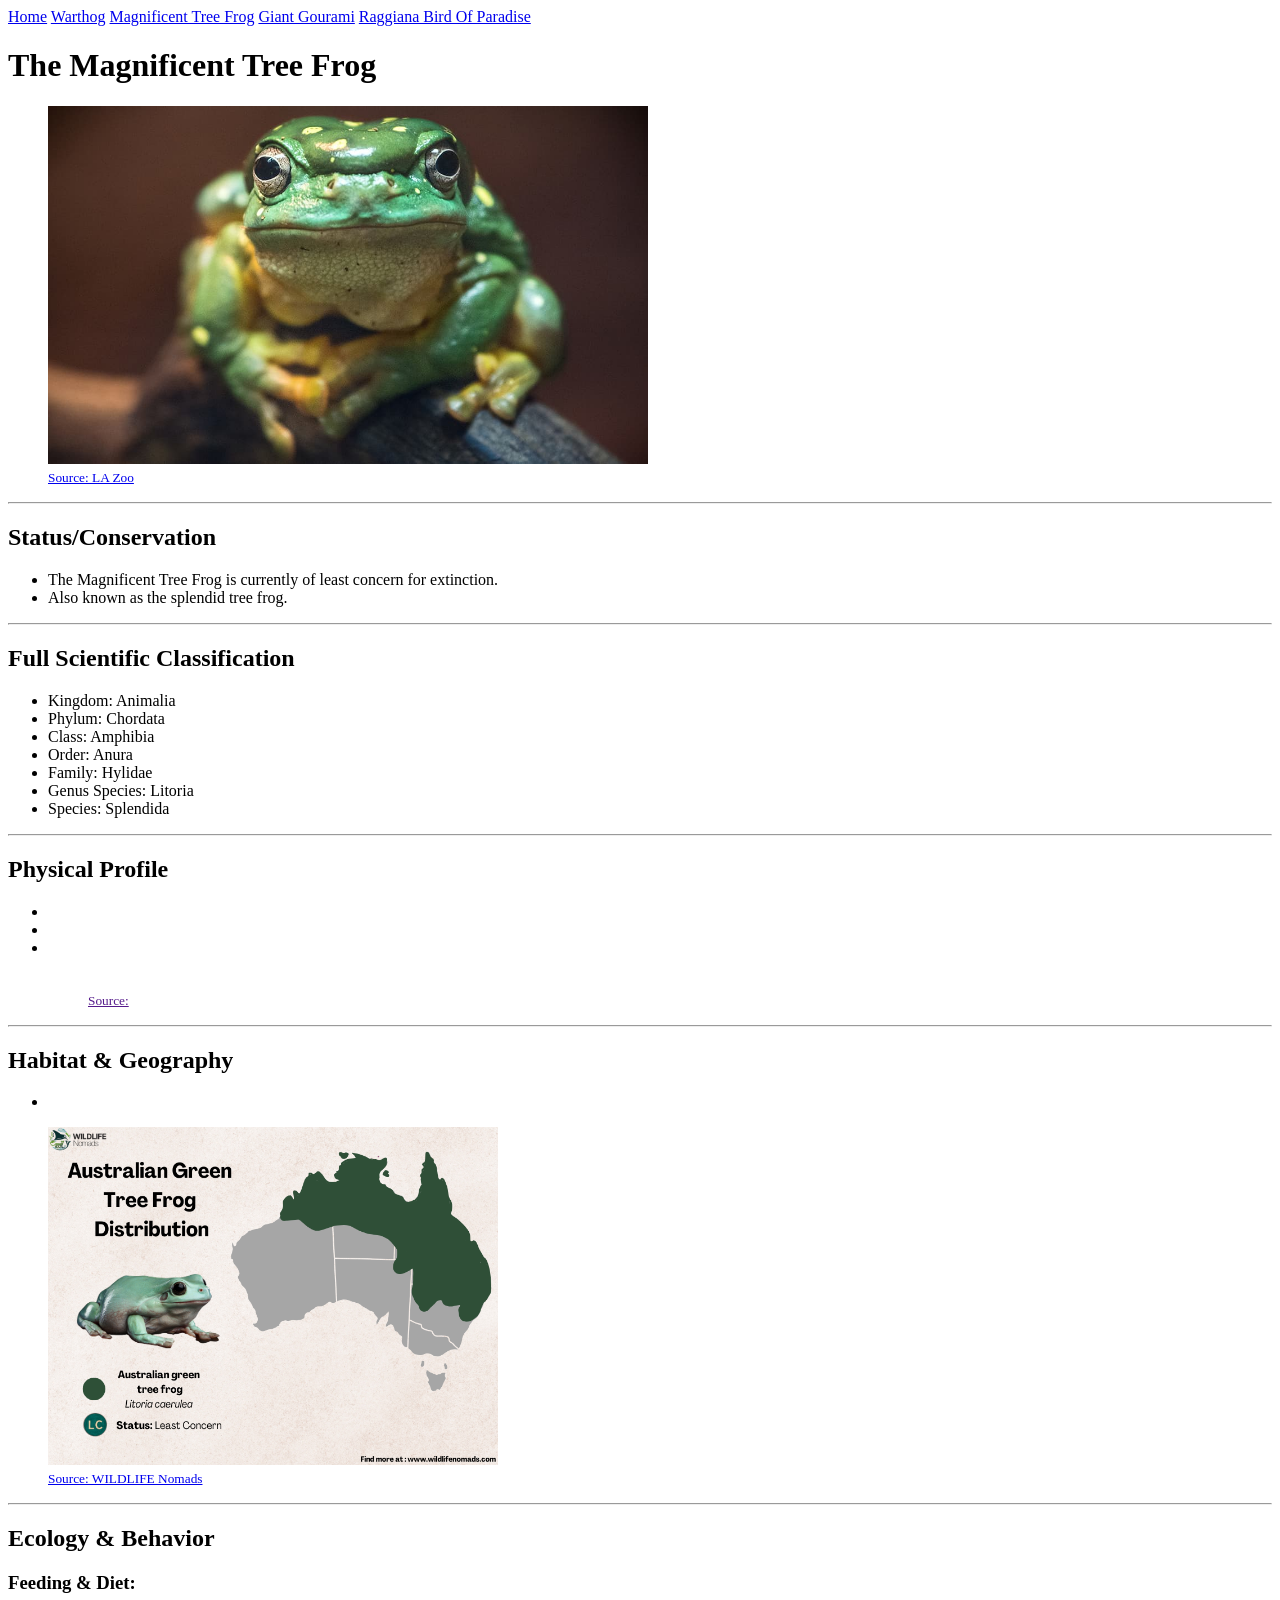
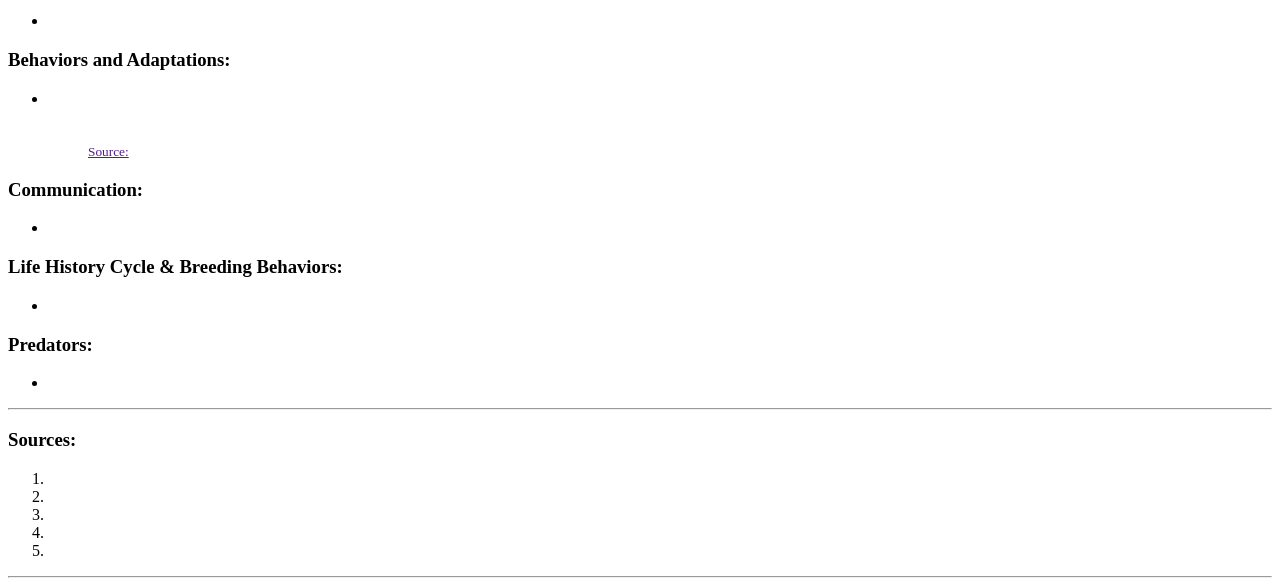
==== birdofparadise.html @ 841076f5 "Zoo Dossier Niko warthog more like farthog" ====
<!DOCTYPE html>
<html lang="en">
<head>
    <meta charset="UTF-8">
    <meta name="viewport" content="width=device-width, initial-scale=1.0">

    <title>MagnificentTreeFrog</title>
</head>
<body>
    <main>

    <section>
        <nav>
            <a href="index.html">Home</a>
            <a href="warthog.html">Warthog</a>
            <a href="treefrog.html">Magnificent Tree Frog</a>
            <a href="gourami.html">Giant Gourami</a>
            <a href="birdofparadise.html">Raggiana Bird Of Paradise</a>
        </nav>
    </section>

        <h1>The Magnificent Tree Frog</h1>

<section>
    <figure>
        <img src="images/hey.jpg" width="600">
        <figcaption><small><a href="https://lazoo.org/explore-your-zoo/our-animals/amphibians/magnificent-tree-frog-splendid-tree-frog/">Source: LA Zoo</a></small></figcaption>
    </figure>
</section>

<hr>

<section>
        <article>
            <h2>Status/Conservation</h2>

            <ul>
            <li>The Magnificent Tree Frog is currently of least concern for extinction.</li>
            <li>Also known as the splendid tree frog.</li>
            </ul>
        </article>
</section>

<hr>

<section>
        <article>
            <h2>Full Scientific Classification</h2>
            <ul>
                <li>Kingdom: Animalia</li>

                <li>Phylum: Chordata</li>

                <li>Class: Amphibia</li>

                <li>Order: Anura</li>

                <li>Family: Hylidae</li>

                <li>Genus Species: Litoria</li>

                <li>Species: Splendida</li>
            </ul>
        </article>
</section>

<hr>

<section>
        <article>
            <h2>Physical Profile</h2>
            <ul>
                <li></li>

                <li></li>

                <li></li>

                <figure>
                    <img src="" width="450">
                    <figcaption><small><a href="">Source: </a></small></figcaption>
                </figure>
            </ul>
        </article>
</section>

<hr>

<section>
    <article>
        <h2>Habitat & Geography</h2>
        <ul>
            <li></li>
        </ul>

        <figure>
            <img src="images/frogdistribution.webp" width="450">
            <figcaption><small><a href="https://www.wildlifenomads.com/blog/australian-white-tree-frog-facts/">Source: WILDLIFE Nomads</a></small></figcaption>
        </figure>
    </article>
</section>

<hr>

<section>
        <article>
            <h2>Ecology & Behavior</h2>

            <h3>Feeding & Diet:</h3>
            <ul>
                <li></li>
            </ul>

            <h3>Behaviors and Adaptations:</h3>
            <ul>
                <li></li>     
                    <figure>
                    <img src="" width="450">
                    <figcaption><small><a href="">Source: </a></small></figcaption>
                    </figure>
            </ul>

            <h3>Communication:</h3>
            <ul>
                <li></li>
            </ul>

            <h3>Life History Cycle & Breeding Behaviors:</h3>
            <ul>
                <li></li>
            </ul>

            <h3>Predators:</h3>
            <ul>
                <li></li>
            </ul>

        </article>
</section>

<hr>

<section>
        <footer>
            <h3>Sources:</h3>
            
            <ol>
                <li><a href=""></a></li>

                <li><a href=""></a></li>

                <li><a href=""></a></li>

                <li><a href=""></a></li>

                <li><a href=""></a></li>
            </ol>

        </footer>
</section>

<hr>

    </main>
</body>
</html>
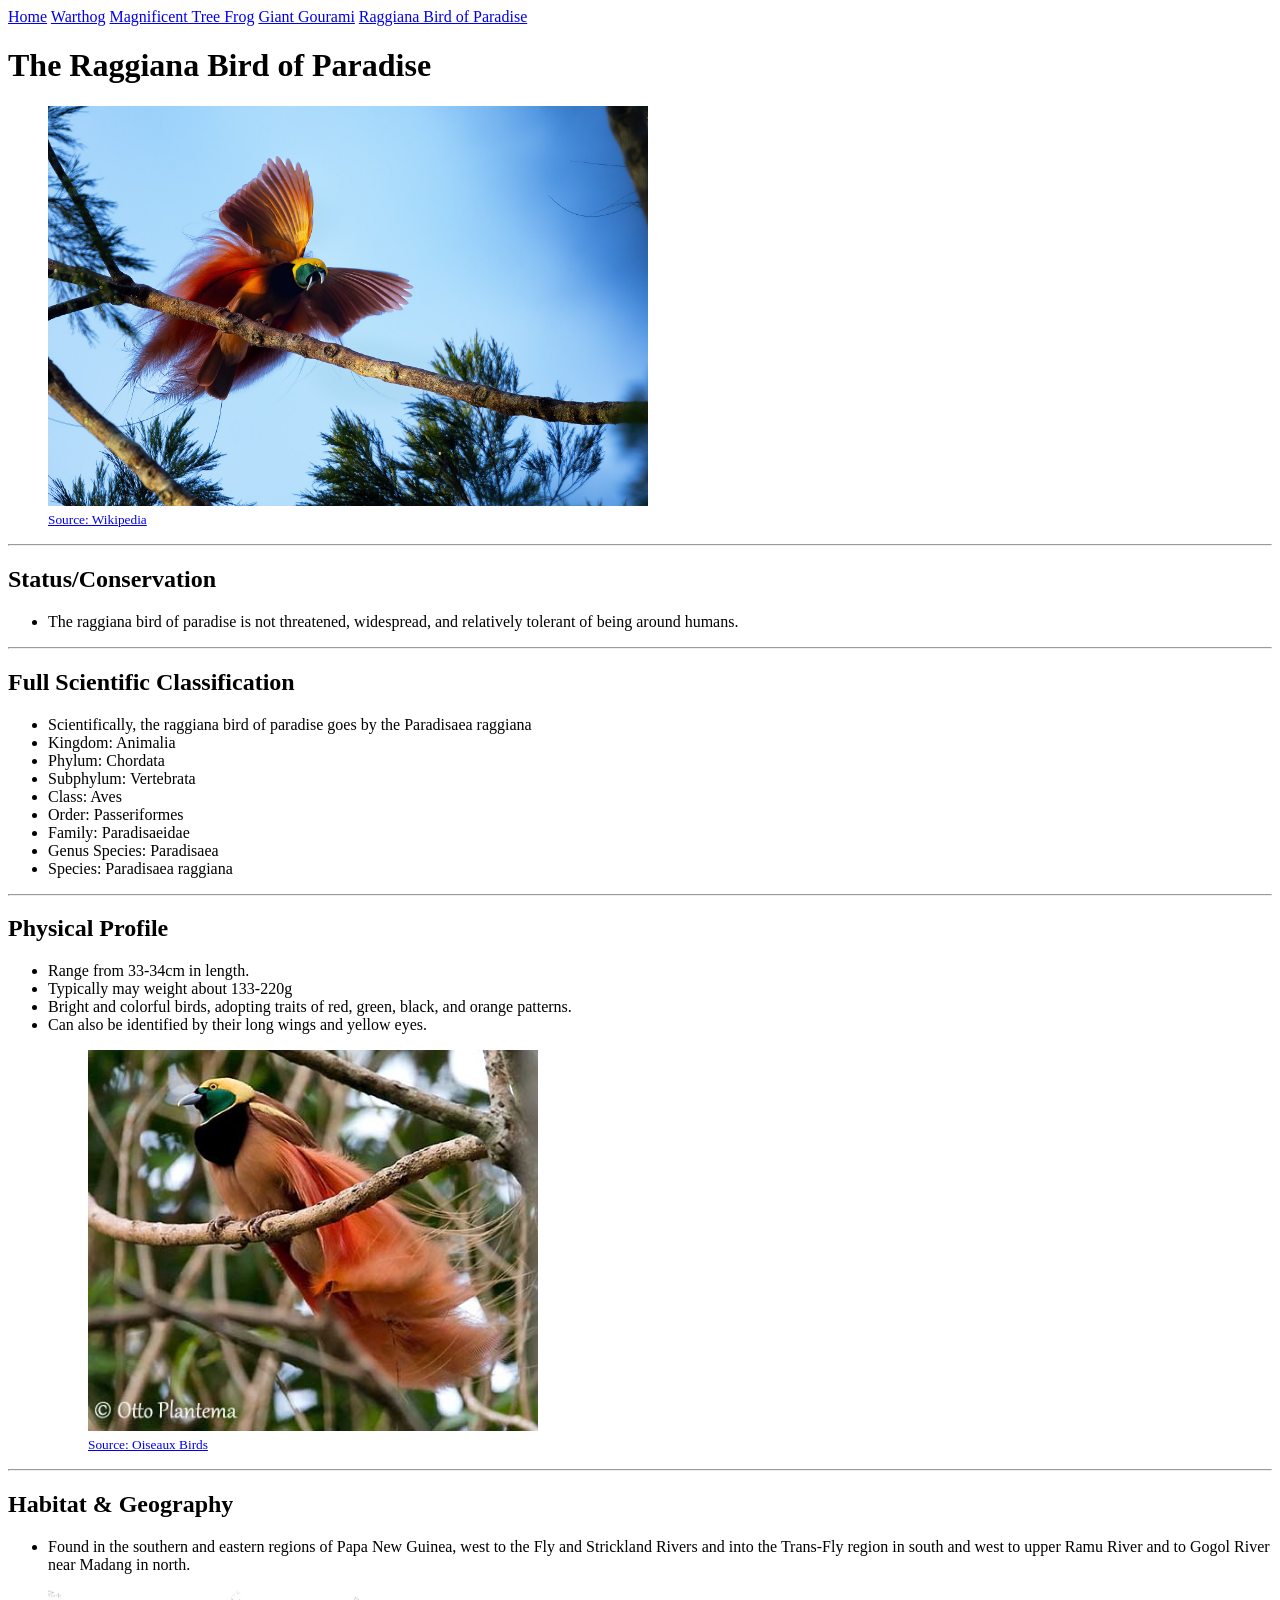
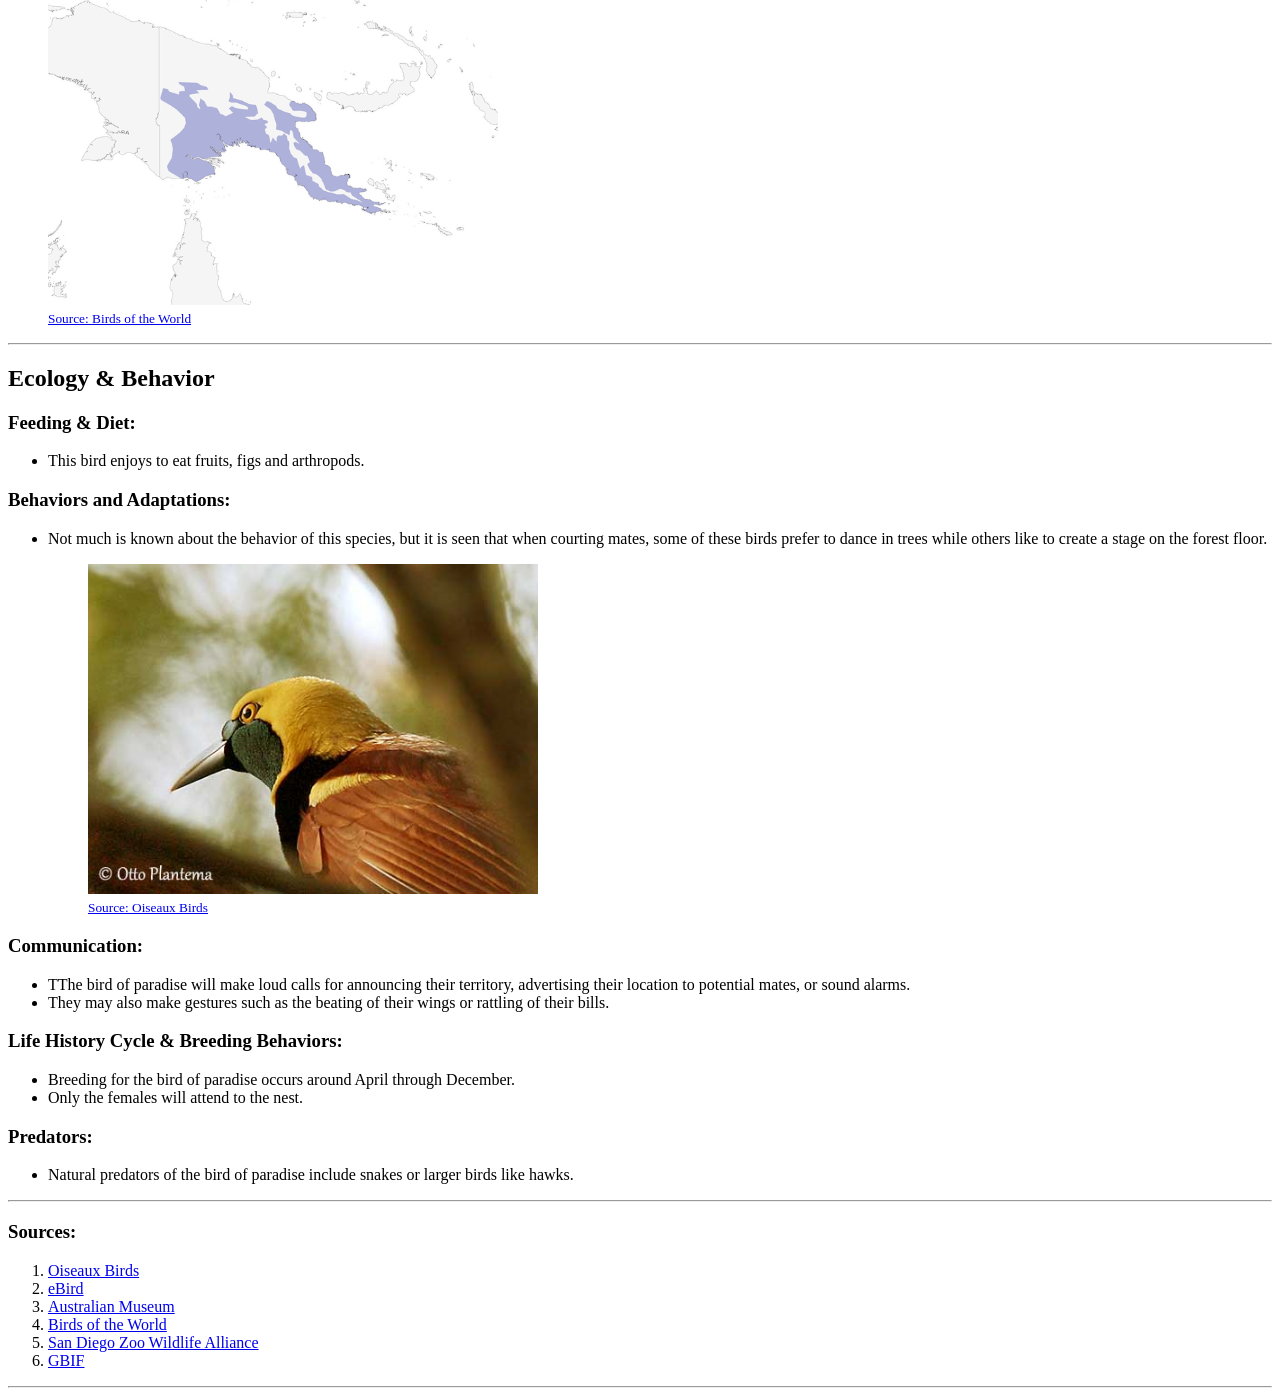
==== commit e762745e: "Finished inputting information The Niko Chaffee Zoo" ====
--- a/birdofparadise.html
+++ b/birdofparadise.html
@@ -4,7 +4,7 @@
     <meta charset="UTF-8">
     <meta name="viewport" content="width=device-width, initial-scale=1.0">
 
-    <title>MagnificentTreeFrog</title>
+    <title>BirdOfParadise</title>
 </head>
 <body>
     <main>
@@ -15,16 +15,16 @@
             <a href="warthog.html">Warthog</a>
             <a href="treefrog.html">Magnificent Tree Frog</a>
             <a href="gourami.html">Giant Gourami</a>
-            <a href="birdofparadise.html">Raggiana Bird Of Paradise</a>
+            <a href="birdofparadise.html">Raggiana Bird of Paradise</a>
         </nav>
     </section>
 
-        <h1>The Magnificent Tree Frog</h1>
+        <h1>The Raggiana Bird of Paradise</h1>
 
 <section>
     <figure>
-        <img src="images/hey.jpg" width="600">
-        <figcaption><small><a href="https://lazoo.org/explore-your-zoo/our-animals/amphibians/magnificent-tree-frog-splendid-tree-frog/">Source: LA Zoo</a></small></figcaption>
+        <img src="images/BOP.jpg" width="600">
+        <figcaption><small><a href="https://en.wikipedia.org/wiki/Raggiana_bird-of-paradise">Source: Wikipedia</a></small></figcaption>
     </figure>
 </section>
 
@@ -35,8 +35,7 @@
             <h2>Status/Conservation</h2>
 
             <ul>
-            <li>The Magnificent Tree Frog is currently of least concern for extinction.</li>
-            <li>Also known as the splendid tree frog.</li>
+            <li>The raggiana bird of paradise is not threatened, widespread, and relatively tolerant of being around humans.</li>
             </ul>
         </article>
 </section>
@@ -47,19 +46,23 @@
         <article>
             <h2>Full Scientific Classification</h2>
             <ul>
+                <li>Scientifically, the raggiana bird of paradise goes by the Paradisaea raggiana</li>
+
                 <li>Kingdom: Animalia</li>
 
                 <li>Phylum: Chordata</li>
 
-                <li>Class: Amphibia</li>
+                <li>Subphylum: Vertebrata</li>
 
-                <li>Order: Anura</li>
+                <li>Class: Aves</li>
 
-                <li>Family: Hylidae</li>
+                <li>Order: Passeriformes</li>
 
-                <li>Genus Species: Litoria</li>
+                <li>Family: Paradisaeidae</li>
 
-                <li>Species: Splendida</li>
+                <li>Genus Species: Paradisaea</li>
+
+                <li>Species: Paradisaea raggiana</li>
             </ul>
         </article>
 </section>
@@ -70,15 +73,17 @@
         <article>
             <h2>Physical Profile</h2>
             <ul>
-                <li></li>
+                <li>Range from 33-34cm in length.</li>
 
-                <li></li>
+                <li>Typically may weight about 133-220g</li>
 
-                <li></li>
+                <li>Bright and colorful birds, adopting traits of red, green, black, and orange patterns.</li>
+
+                <li>Can also be identified by their long wings and yellow eyes.</li>
 
                 <figure>
-                    <img src="" width="450">
-                    <figcaption><small><a href="">Source: </a></small></figcaption>
+                    <img src="images/paradisier-de-raggi-op1.jpg" width="450">
+                    <figcaption><small><a href="https://www.oiseaux-birds.com/card-raggiana-bird-paradise.html">Source: Oiseaux Birds</a></small></figcaption>
                 </figure>
             </ul>
         </article>
@@ -90,12 +95,12 @@
     <article>
         <h2>Habitat & Geography</h2>
         <ul>
-            <li></li>
+            <li>Found in the southern and eastern regions of Papa New Guinea, west to the Fly and Strickland Rivers and into the Trans-Fly region in south and west to upper Ramu River and to Gogol River near Madang in north.</li>
         </ul>
 
         <figure>
-            <img src="images/frogdistribution.webp" width="450">
-            <figcaption><small><a href="https://www.wildlifenomads.com/blog/australian-white-tree-frog-facts/">Source: WILDLIFE Nomads</a></small></figcaption>
+            <img src="images/bopdistr.png" width="450">
+            <figcaption><small><a href="https://birdsoftheworld.org/bow/species/rbopar1/cur/introduction">Source: Birds of the World</a></small></figcaption>
         </figure>
     </article>
 </section>
@@ -108,31 +113,34 @@
 
             <h3>Feeding & Diet:</h3>
             <ul>
-                <li></li>
+                <li>This bird enjoys to eat fruits, figs and arthropods.</li>
             </ul>
 
             <h3>Behaviors and Adaptations:</h3>
             <ul>
-                <li></li>     
+                <li>Not much is known about the behavior of this species, but it is seen that when courting mates, some of these birds prefer to dance in trees while others like to create a stage on the forest floor.</li> 
                     <figure>
-                    <img src="" width="450">
-                    <figcaption><small><a href="">Source: </a></small></figcaption>
+                    <img src="images/anotha brid.jpg" width="450">
+                    <figcaption><small><a href="https://www.oiseaux-birds.com/card-raggiana-bird-paradise.html">Source: Oiseaux Birds</a></small></figcaption>
                     </figure>
             </ul>
 
             <h3>Communication:</h3>
             <ul>
-                <li></li>
+                <li>TThe bird of paradise will make loud calls for announcing their territory, advertising their location to potential mates, or sound alarms.</li>
+
+                <li>They may also make gestures such as the beating of their wings or rattling of their bills.</li>
             </ul>
 
             <h3>Life History Cycle & Breeding Behaviors:</h3>
             <ul>
-                <li></li>
+                <li>Breeding for the bird of paradise occurs around April through December.</li>
+                <li>Only the females will attend to the nest.</li>
             </ul>
 
             <h3>Predators:</h3>
             <ul>
-                <li></li>
+                <li>Natural predators of the bird of paradise include snakes or larger birds like hawks.</li>
             </ul>
 
         </article>
@@ -145,15 +153,17 @@
             <h3>Sources:</h3>
             
             <ol>
-                <li><a href=""></a></li>
+                <li><a href="https://www.oiseaux-birds.com/card-raggiana-bird-paradise.html">Oiseaux Birds</a></li>
 
-                <li><a href=""></a></li>
+                <li><a href="https://ebird.org/species/rbopar1?continue">eBird</a></li>
 
-                <li><a href=""></a></li>
+                <li><a href="https://australian.museum/about/history/exhibitions/birds-of-paradise/raggiana-bird-of-paradise/">Australian Museum</a></li>
 
-                <li><a href=""></a></li>
+                <li><a href="https://birdsoftheworld.org/bow/species/rbopar1/cur/introduction">Birds of the World</a></li>
 
-                <li><a href=""></a></li>
+                <li><a href="https://animals.sandiegozoo.org/animals/bird-paradise-bird">San Diego Zoo Wildlife Alliance</a></li>
+
+                <li><a href="https://www.gbif.org/taxon/4CTLG?__cf_chl_tk=Kb3XSDBnRu_wFczgXjAOpp_n8BymAmCDdS.y8s5nIMg-1789782694-1.0.1.1-JNFnB6pvDj8QdZ9LDbLzpMlX28hD9KQXmGmbURsUij4">GBIF</a></li>
             </ol>
 
         </footer>
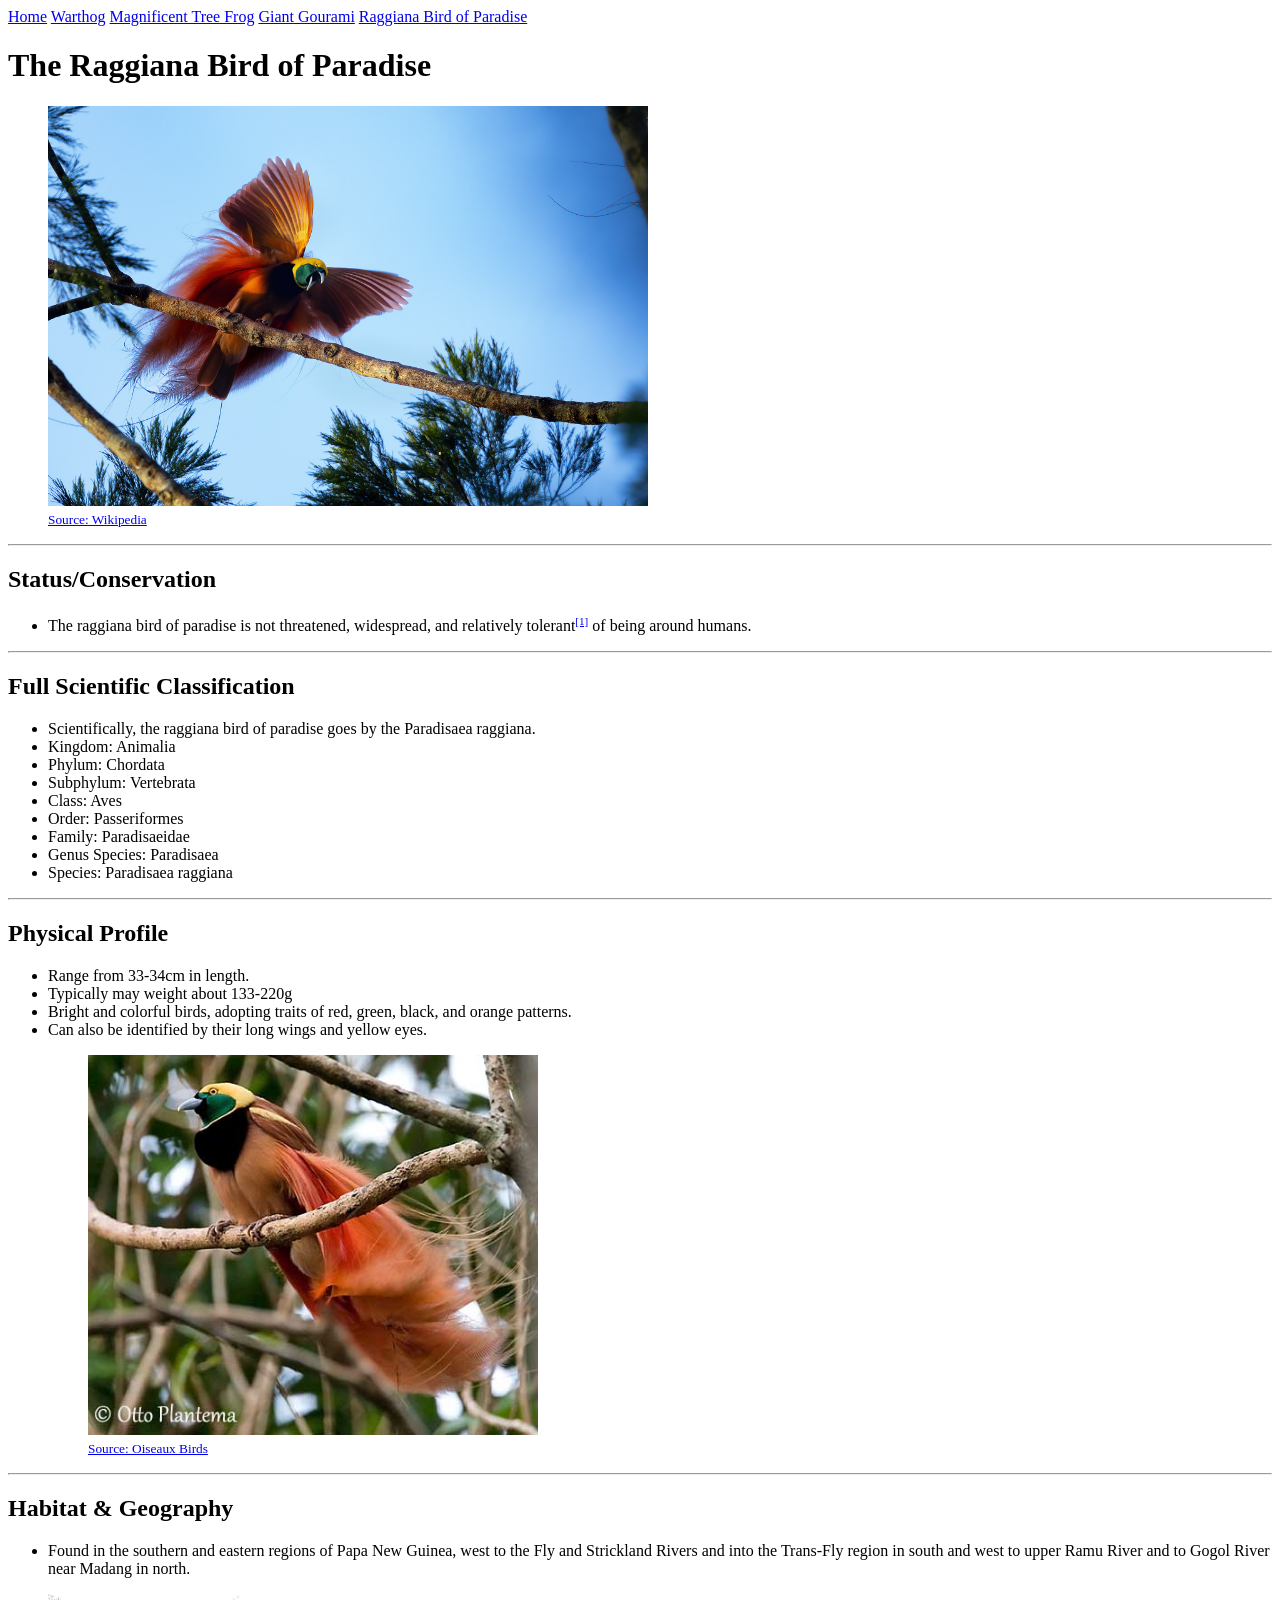
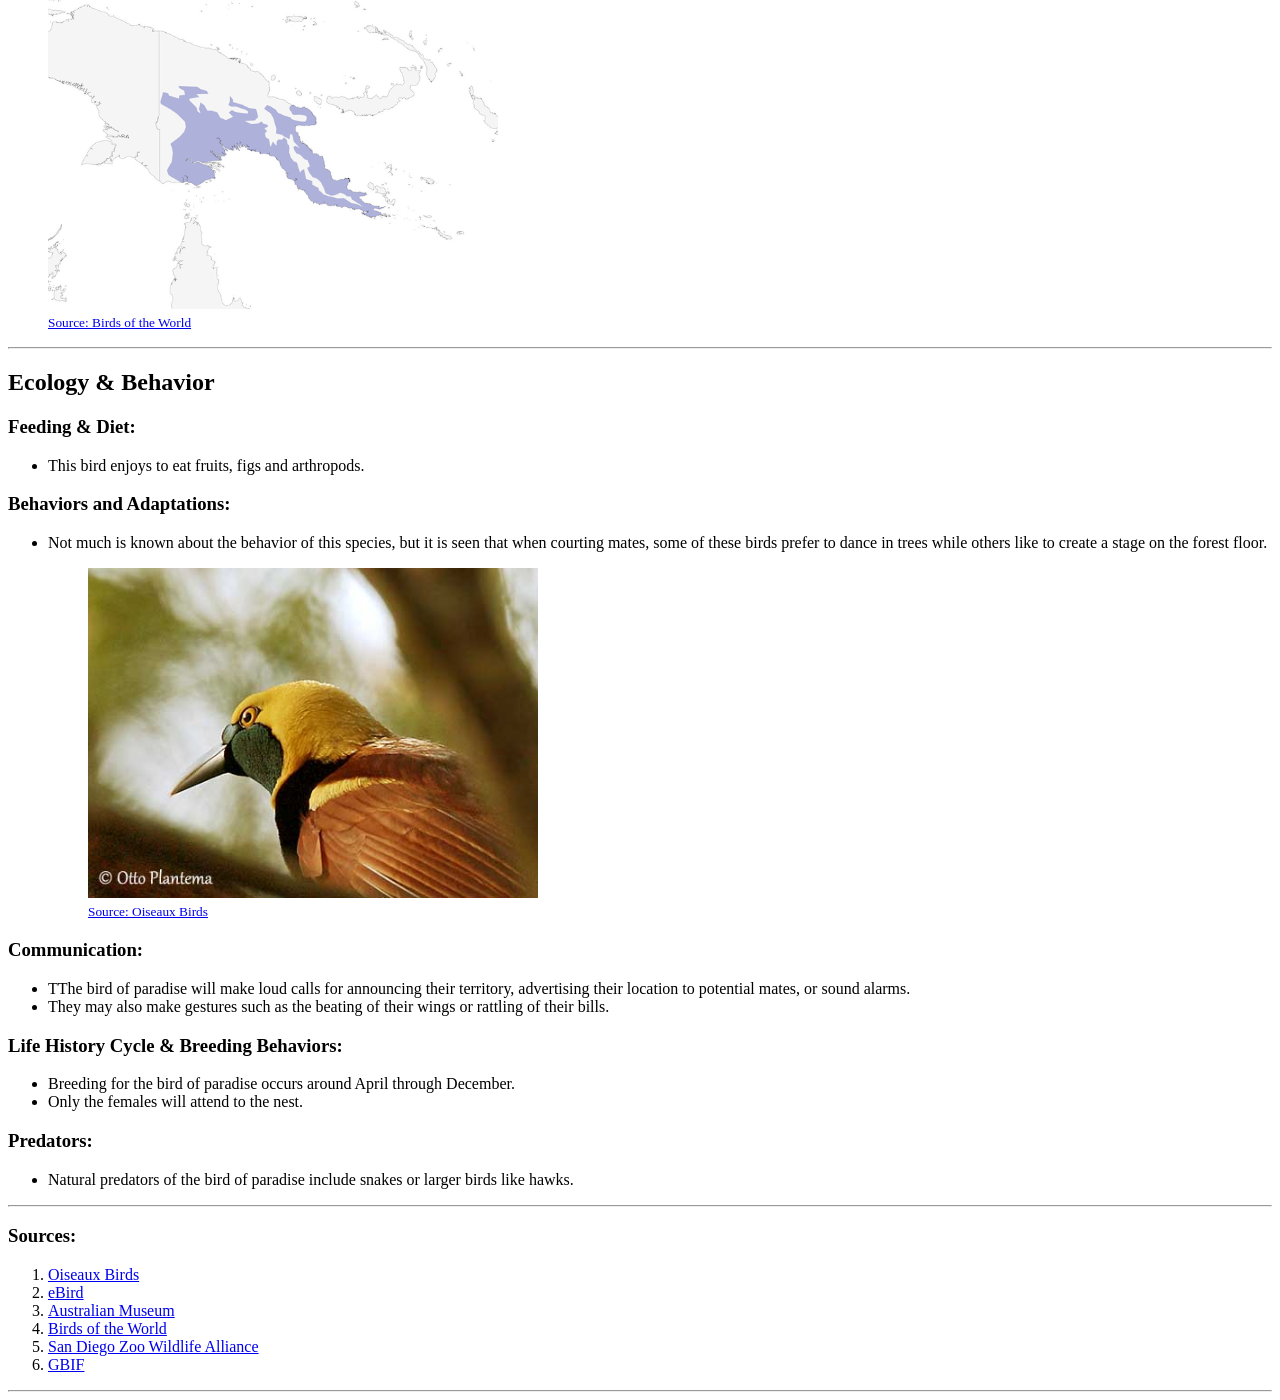
==== commit ef5c307b: "Finished pt.2 yes" ====
--- a/birdofparadise.html
+++ b/birdofparadise.html
@@ -35,7 +35,7 @@
             <h2>Status/Conservation</h2>
 
             <ul>
-            <li>The raggiana bird of paradise is not threatened, widespread, and relatively tolerant of being around humans.</li>
+            <li>The raggiana bird of paradise is not threatened, widespread, and relatively tolerant<sup><a href="https://dictionary.cambridge.org/us/dictionary/english/tolerant"><small>[1]</small></a></sup> of being around humans.</li>
             </ul>
         </article>
 </section>
@@ -46,7 +46,7 @@
         <article>
             <h2>Full Scientific Classification</h2>
             <ul>
-                <li>Scientifically, the raggiana bird of paradise goes by the Paradisaea raggiana</li>
+                <li>Scientifically, the raggiana bird of paradise goes by the Paradisaea raggiana.</li>
 
                 <li>Kingdom: Animalia</li>
 
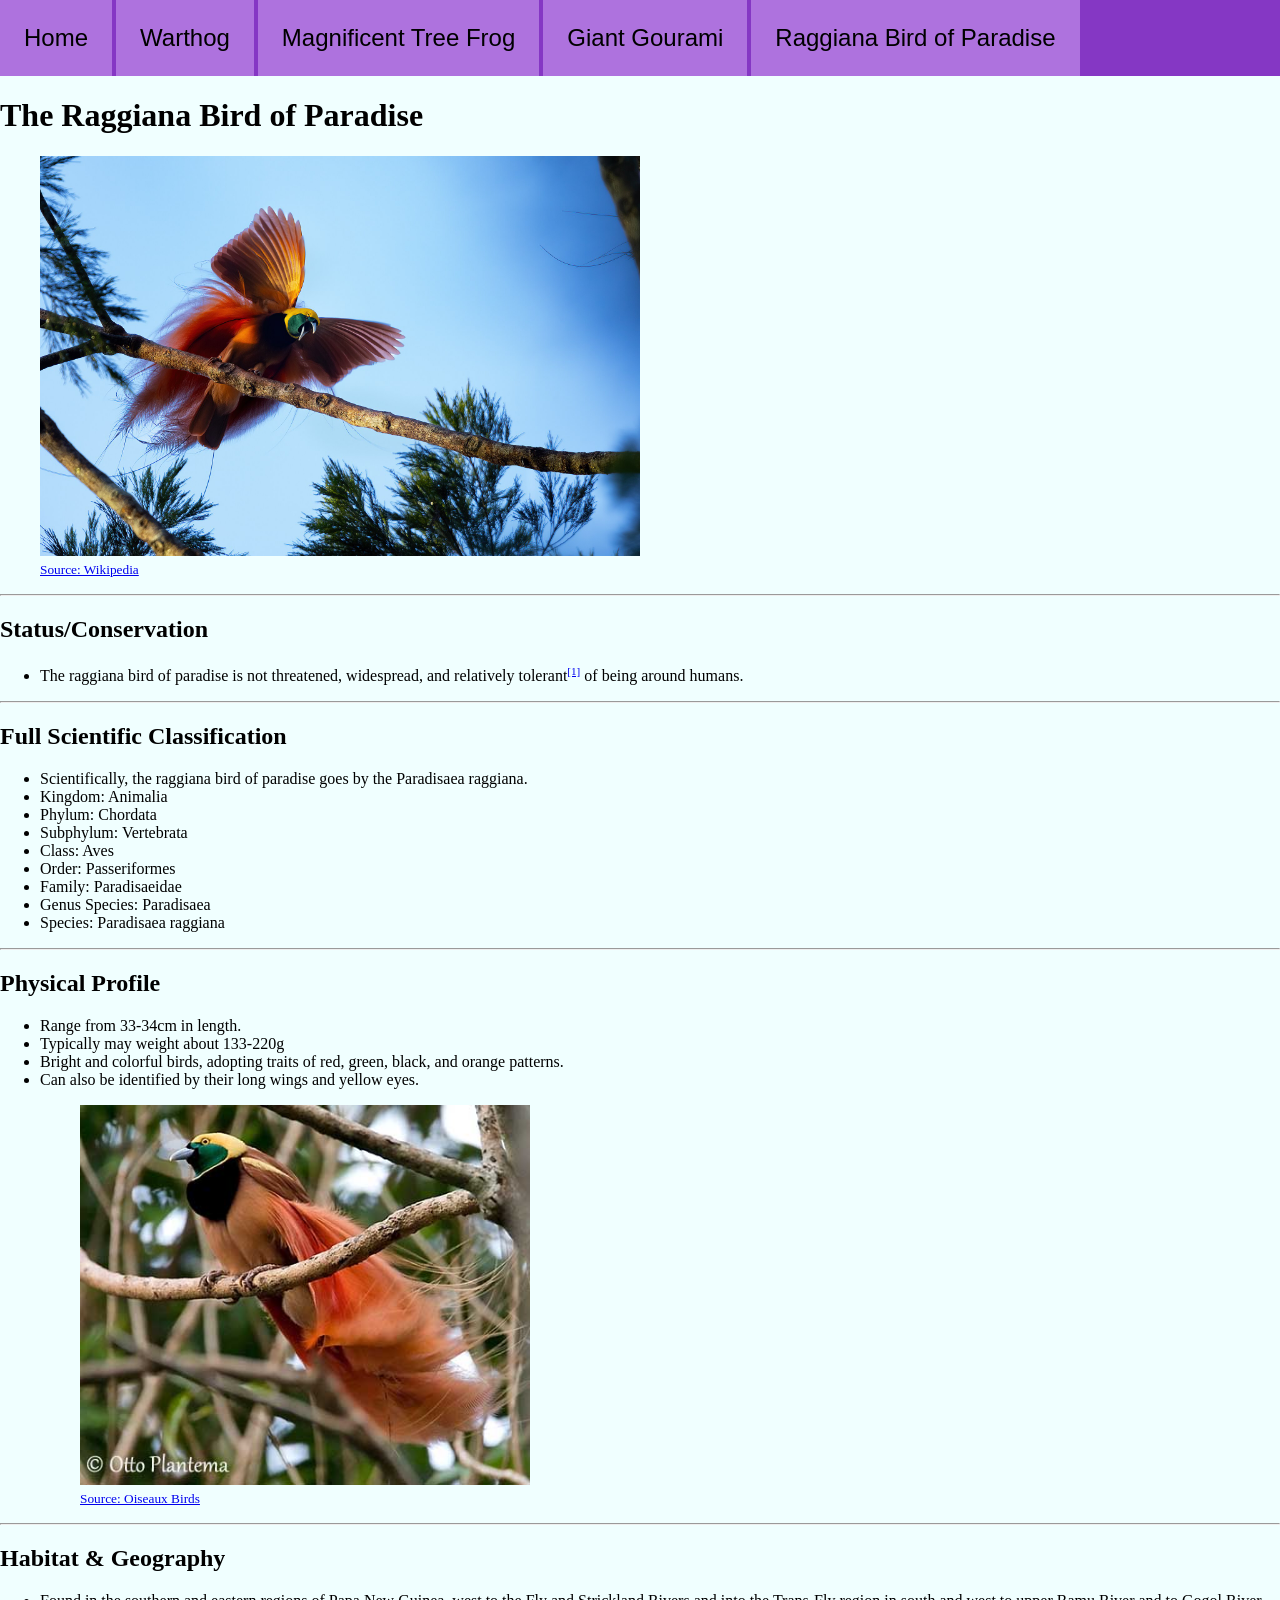
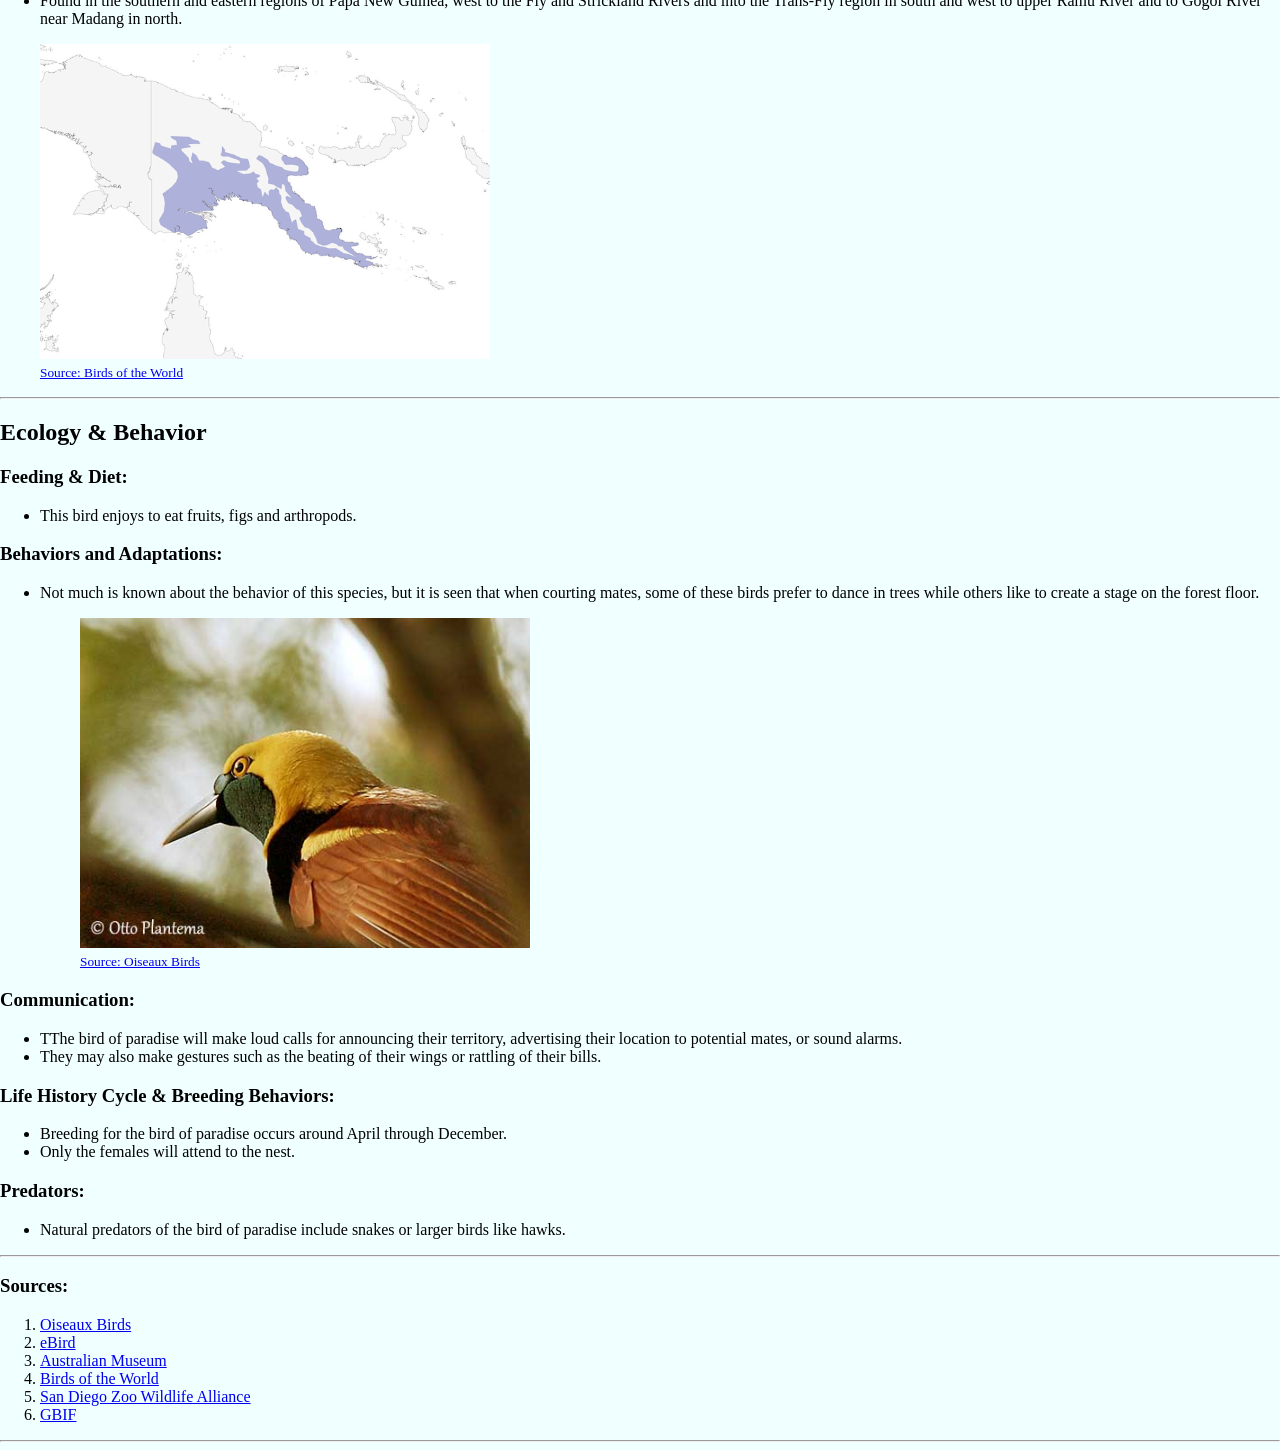
==== commit c49a82bd: "CSS Work" ====
--- a/birdofparadise.html
+++ b/birdofparadise.html
@@ -3,14 +3,14 @@
 <head>
     <meta charset="UTF-8">
     <meta name="viewport" content="width=device-width, initial-scale=1.0">
-
     <title>BirdOfParadise</title>
+    <link rel="stylesheet" href="CSS/app.css">
 </head>
 <body>
     <main>
 
     <section>
-        <nav>
+        <nav id="main-nav">
             <a href="index.html">Home</a>
             <a href="warthog.html">Warthog</a>
             <a href="treefrog.html">Magnificent Tree Frog</a>
@@ -18,7 +18,8 @@
             <a href="birdofparadise.html">Raggiana Bird of Paradise</a>
         </nav>
     </section>
-
+</main>
+</body>
         <h1>The Raggiana Bird of Paradise</h1>
 
 <section>
@@ -171,6 +172,5 @@
 
 <hr>
 
-    </main>
-</body>
+
 </html>
--- a/CSS/app.css
+++ b/CSS/app.css
@@ -0,0 +1,24 @@
+body {
+    background-color: azure;
+    margin: 0;
+}
+
+nav#main-nav {
+    background-color: #8537c4;
+}
+
+#main-nav a{
+    background-color: #ae72de;
+    padding: 1em;
+    display: inline-block;
+    color: black;
+    font-size: 1.5rem;
+    text-decoration: none;
+    font-family: 'Franklin Gothic Medium', 'Arial Narrow', Arial, sans-serif;
+    transition: all ease 300ms;
+}
+
+#main-nav a:hover {
+    background-color: #d3abf4;
+    color: aliceblue;
+}
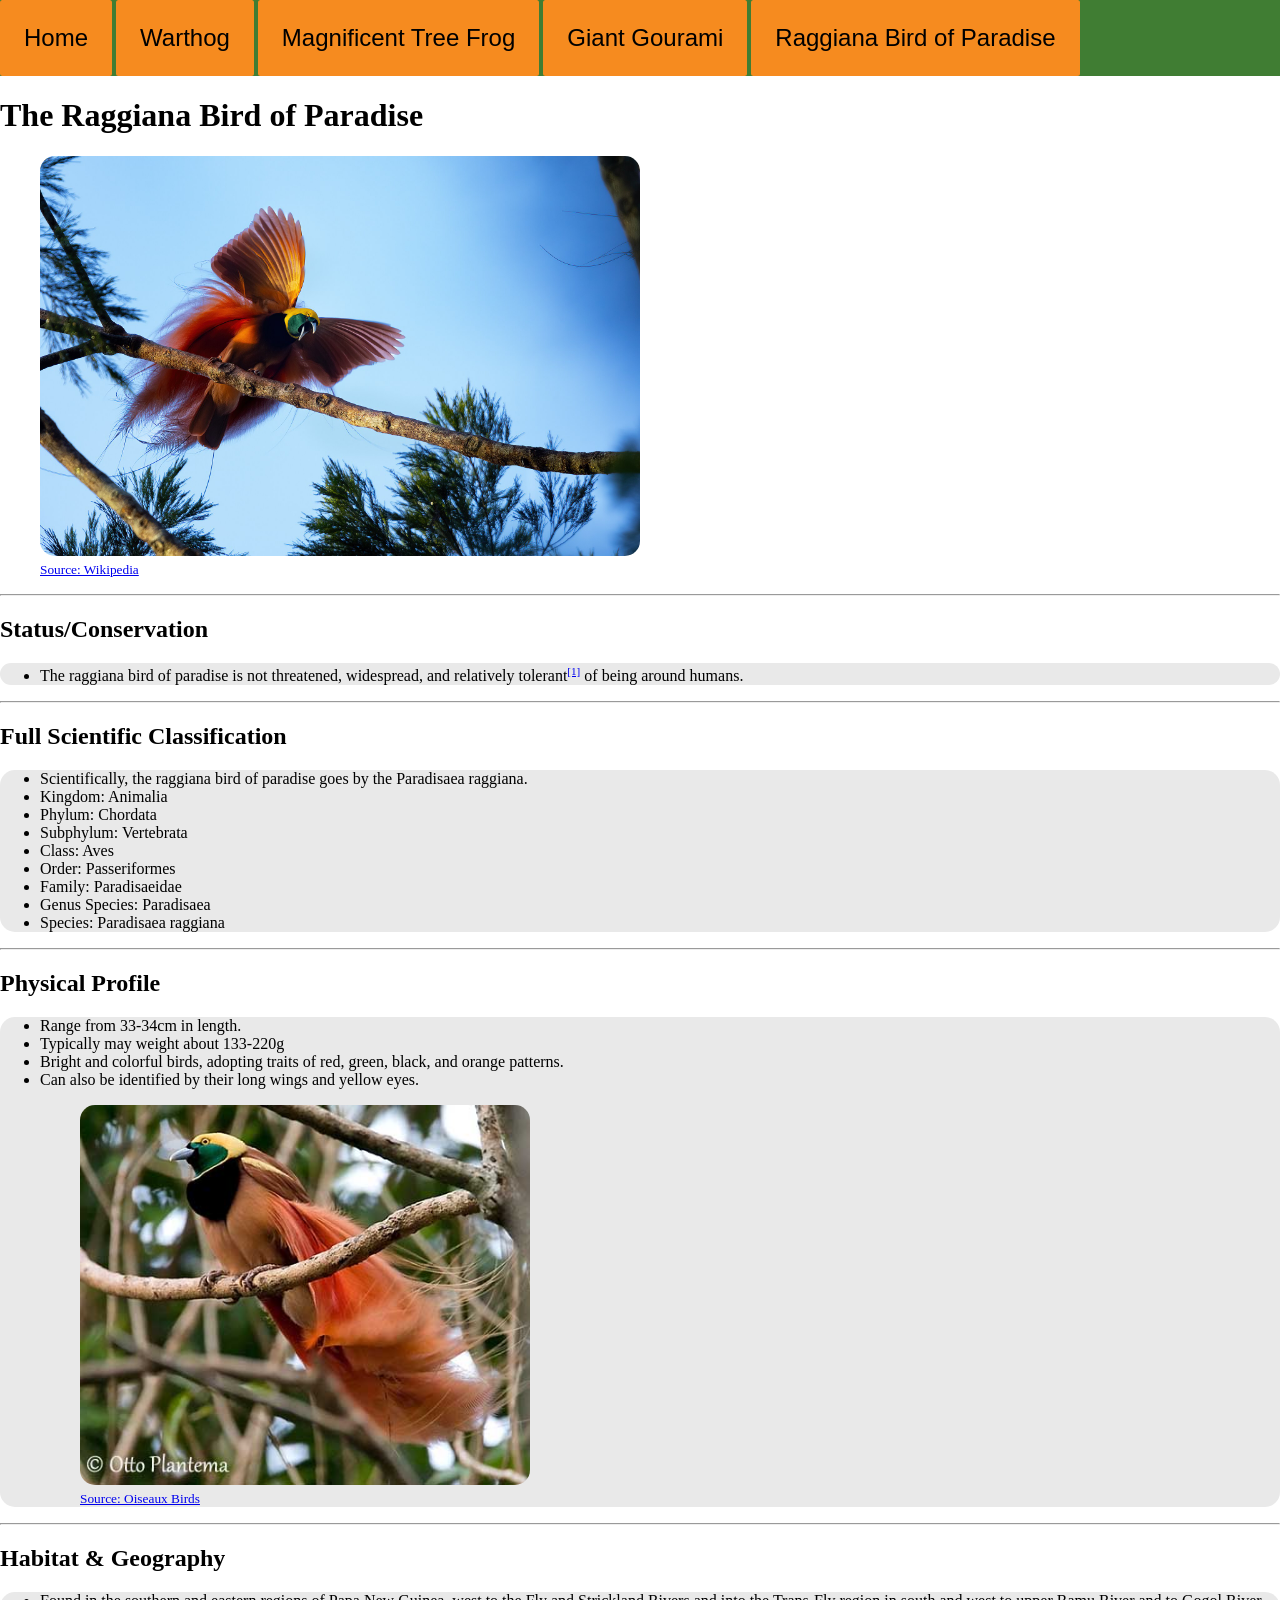
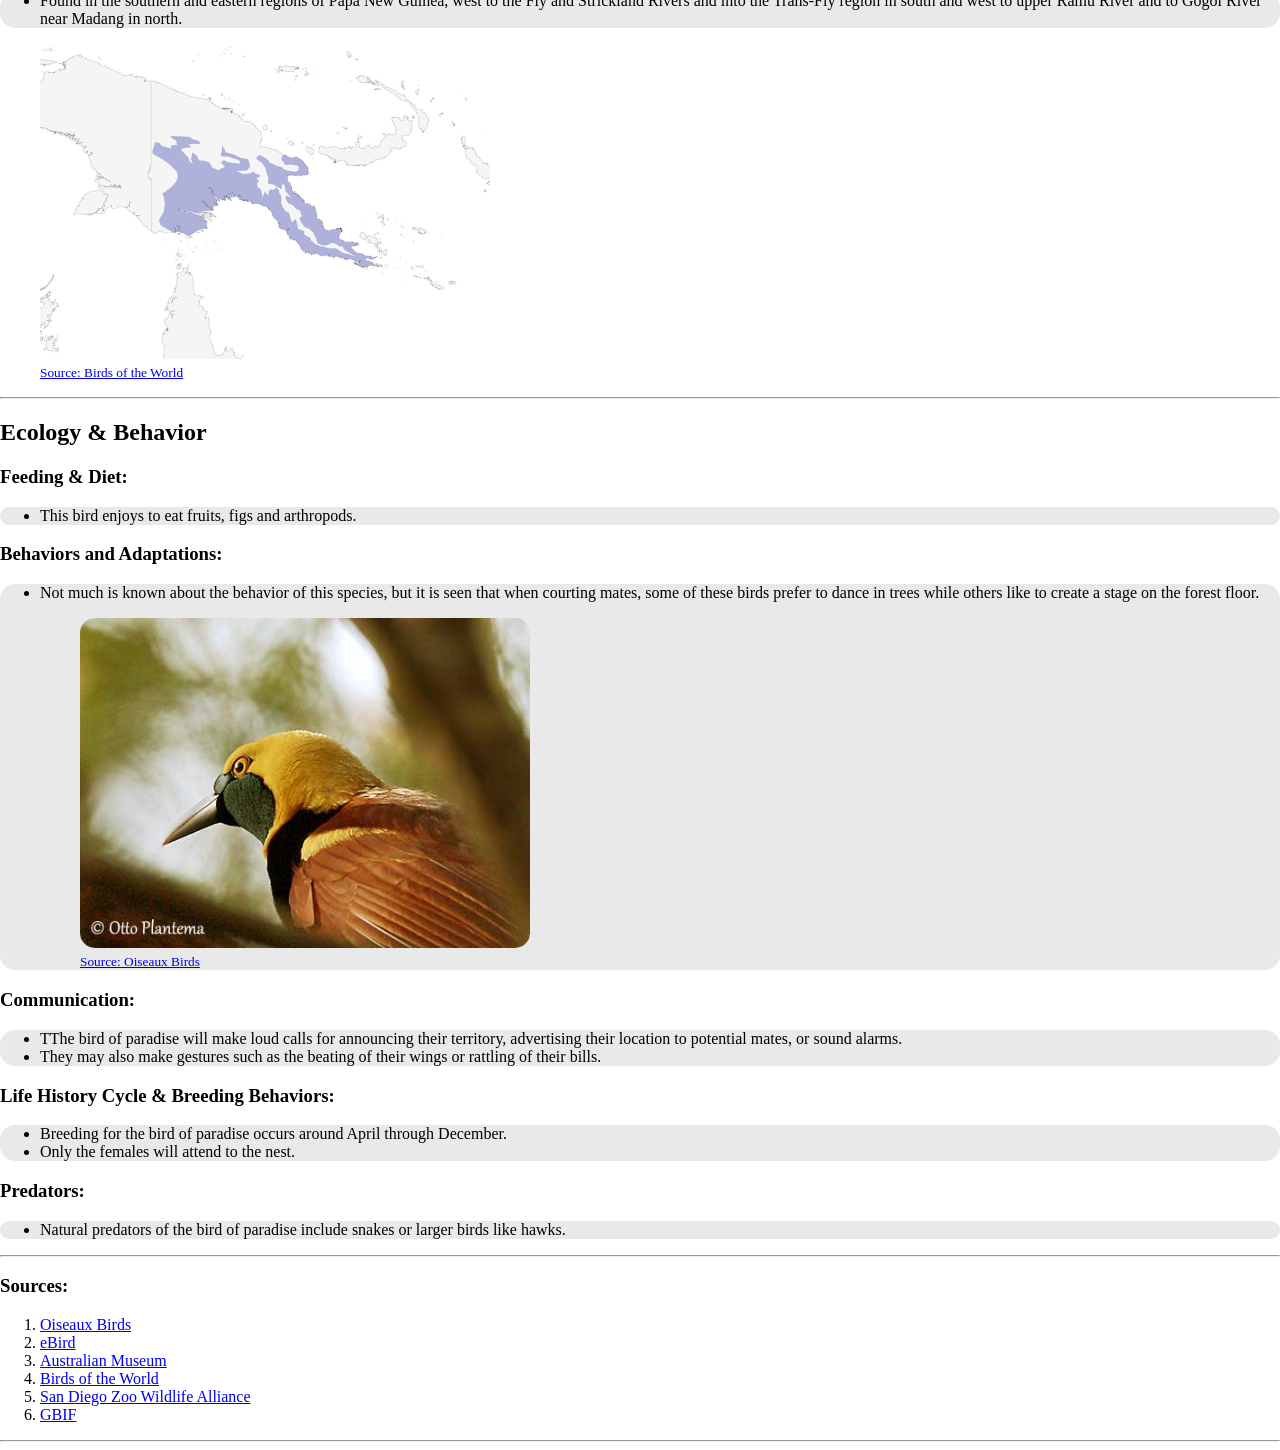
==== commit bd625e92: "CSS stuffs" ====
--- a/birdofparadise.html
+++ b/birdofparadise.html
@@ -24,7 +24,9 @@
 
 <section>
     <figure>
+        <a href="https://en.wikipedia.org/wiki/Raggiana_bird-of-paradise">
         <img src="images/BOP.jpg" width="600">
+        </a>
         <figcaption><small><a href="https://en.wikipedia.org/wiki/Raggiana_bird-of-paradise">Source: Wikipedia</a></small></figcaption>
     </figure>
 </section>
@@ -83,7 +85,9 @@
                 <li>Can also be identified by their long wings and yellow eyes.</li>
 
                 <figure>
-                    <img src="images/paradisier-de-raggi-op1.jpg" width="450">
+                    <a href="https://www.oiseaux-birds.com/card-raggiana-bird-paradise.html">
+                    <img src="images/paradisier-de-raggi-op1.jpg" width="450">    
+                    </a>
                     <figcaption><small><a href="https://www.oiseaux-birds.com/card-raggiana-bird-paradise.html">Source: Oiseaux Birds</a></small></figcaption>
                 </figure>
             </ul>
@@ -100,7 +104,9 @@
         </ul>
 
         <figure>
-            <img src="images/bopdistr.png" width="450">
+            <a href="https://birdsoftheworld.org/bow/species/rbopar1/cur/introduction">
+            <img src="images/bopdistr.png" width="450">    
+            </a>
             <figcaption><small><a href="https://birdsoftheworld.org/bow/species/rbopar1/cur/introduction">Source: Birds of the World</a></small></figcaption>
         </figure>
     </article>
@@ -121,7 +127,9 @@
             <ul>
                 <li>Not much is known about the behavior of this species, but it is seen that when courting mates, some of these birds prefer to dance in trees while others like to create a stage on the forest floor.</li> 
                     <figure>
+                    <a href="https://www.oiseaux-birds.com/card-raggiana-bird-paradise.html">
                     <img src="images/anotha brid.jpg" width="450">
+                    </a>
                     <figcaption><small><a href="https://www.oiseaux-birds.com/card-raggiana-bird-paradise.html">Source: Oiseaux Birds</a></small></figcaption>
                     </figure>
             </ul>
--- a/CSS/app.css
+++ b/CSS/app.css
@@ -1,24 +1,67 @@
 body {
-    background-color: azure;
+    background-color: #ffffff;
     margin: 0;
 }
 
 nav#main-nav {
-    background-color: #8537c4;
+    background-color: #407d33;
 }
 
 #main-nav a{
-    background-color: #ae72de;
+    background-color: #f68b1f;
     padding: 1em;
     display: inline-block;
     color: black;
     font-size: 1.5rem;
     text-decoration: none;
     font-family: 'Franklin Gothic Medium', 'Arial Narrow', Arial, sans-serif;
+    border-radius: 2.5px;
     transition: all ease 300ms;
 }
 
 #main-nav a:hover {
-    background-color: #d3abf4;
-    color: aliceblue;
-}+    background-color: #f09d4a;
+    box-shadow: 5px 5px #65482b;
+    color: #ffffff;
+    font-size: 1.55rem;
+    transition: all ease 300ms;
+}
+
+img {
+    border-radius: 15px;
+}
+
+img:hover {
+    box-shadow: 5px 10px #407d33;
+    transition: all ease 300ms;
+}
+
+ul {
+    background: #e9e9e9;
+    border-radius: 15px;
+}
+
+.back-to-top {
+    position: fixed;
+    bottom: 2rem;
+    right: 2rem;
+    z-index: 100;
+    background: #f09d4a;
+    width: 3rem;
+    height: 3rem;
+    border-radius: 15px;
+    text-decoration: none;
+    font-family: 'Franklin Gothic Medium', 'Arial Narrow', Arial, sans-serif;
+    text-align: center;
+    font-size: 2rem;
+    color: #ffffff;
+}
+
+.back-to-top:hover {
+    transition: 300ms;
+    transform: scale(1.5); 
+}
+
+html {
+    scroll-behavior: smooth;
+}
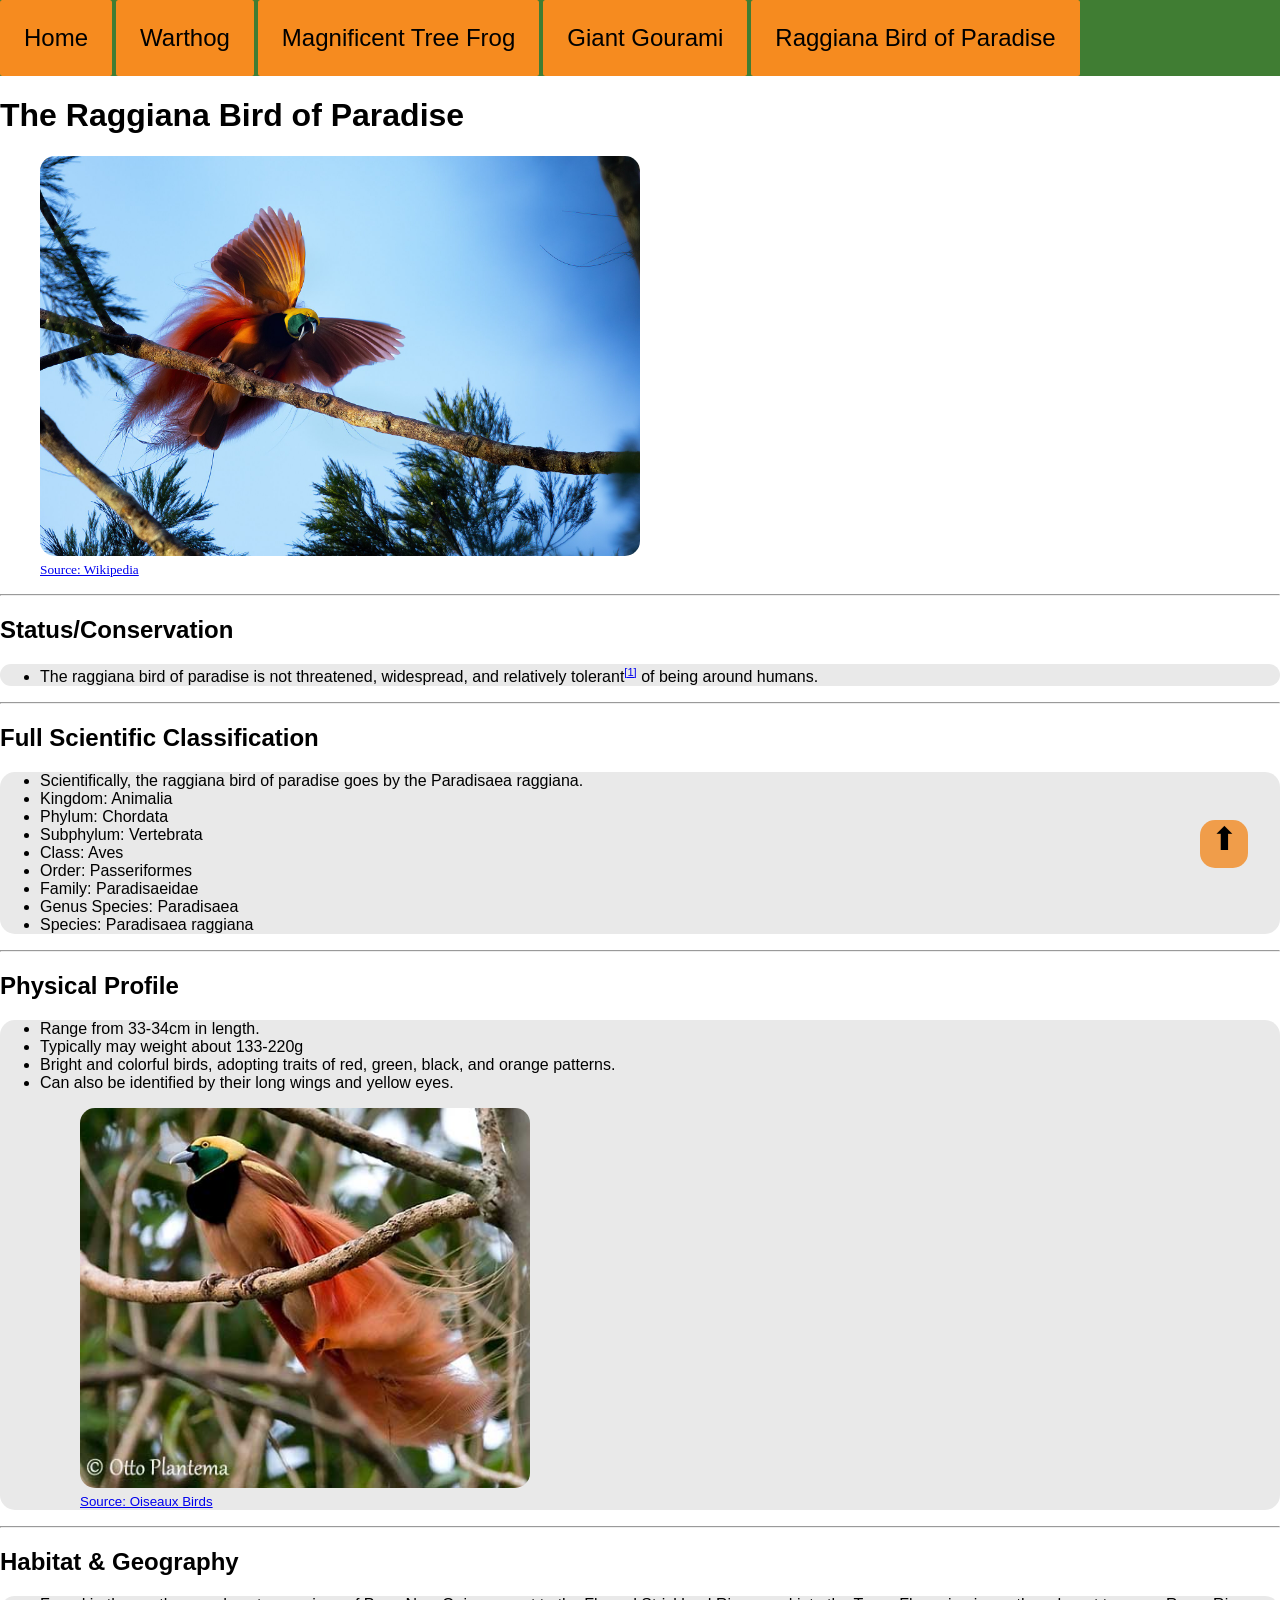
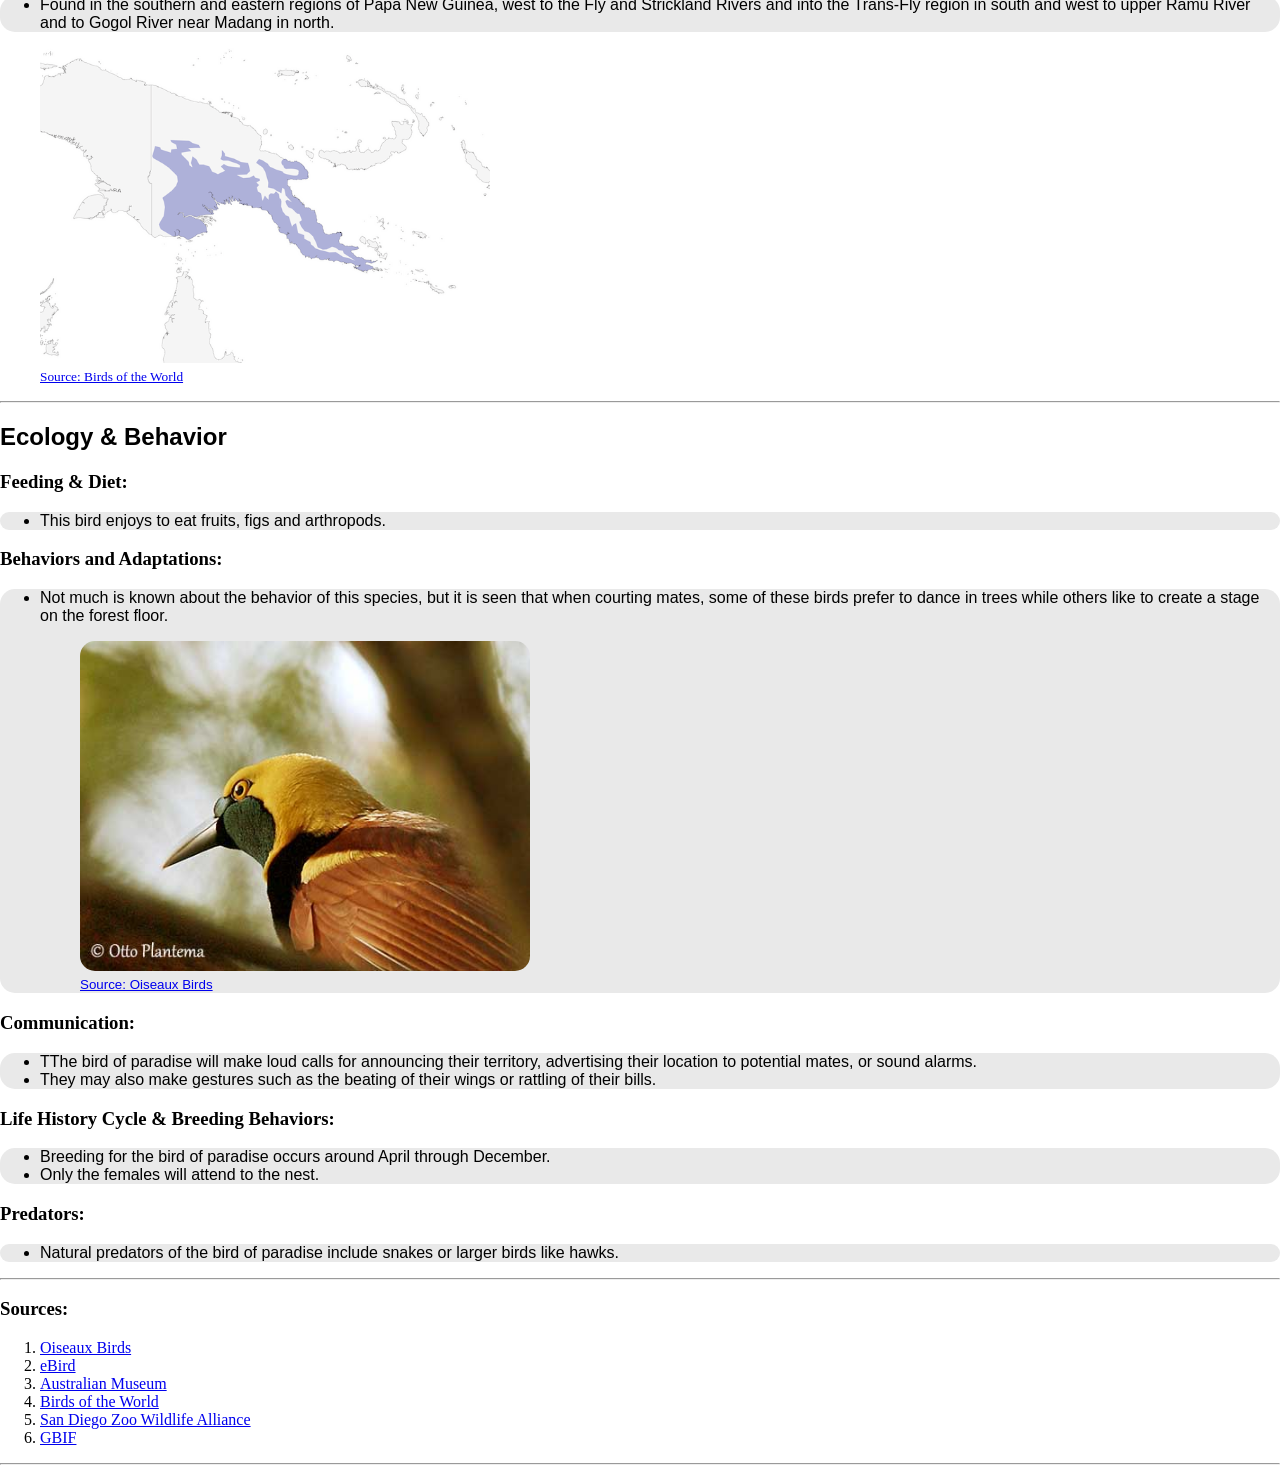
==== commit 28d1824e: "CSS" ====
--- a/birdofparadise.html
+++ b/birdofparadise.html
@@ -8,7 +8,7 @@
 </head>
 <body>
     <main>
-
+<div id="top"></div>
     <section>
         <nav id="main-nav">
             <a href="index.html">Home</a>
@@ -19,7 +19,8 @@
         </nav>
     </section>
 </main>
-</body>
+
+
         <h1>The Raggiana Bird of Paradise</h1>
 
 <section>
@@ -179,6 +180,6 @@
 </section>
 
 <hr>
-
-
+<a href="#top" class="back-to-top">⬆</a>
+</body>
 </html>
--- a/CSS/app.css
+++ b/CSS/app.css
@@ -29,6 +29,8 @@
 
 img {
     border-radius: 15px;
+    transition: all ease-in 150ms;
+    flex-wrap: wrap;
 }
 
 img:hover {
@@ -38,7 +40,17 @@
 
 ul {
     background: #e9e9e9;
+    font-family: Verdana, Geneva, Tahoma, sans-serif;
     border-radius: 15px;
+    
+}
+
+h2 {
+    font-family: Verdana, Geneva, Tahoma, sans-serif;
+}
+
+h1 {
+    font-family: 'Trebuchet MS', 'Lucida Sans Unicode', 'Lucida Grande', 'Lucida Sans', Arial, sans-serif;
 }
 
 .back-to-top {
@@ -54,14 +66,18 @@
     font-family: 'Franklin Gothic Medium', 'Arial Narrow', Arial, sans-serif;
     text-align: center;
     font-size: 2rem;
-    color: #ffffff;
+    color: #000000;
+    transition: all ease-in 150ms;
 }
 
 .back-to-top:hover {
-    transition: 300ms;
-    transform: scale(1.5); 
+    box-shadow: 3px 3px #65482b;
+    transition: all ease-in 150ms;
+    color: #ffffff;
+    transform: scale(1.2);
 }
 
 html {
     scroll-behavior: smooth;
 }
+
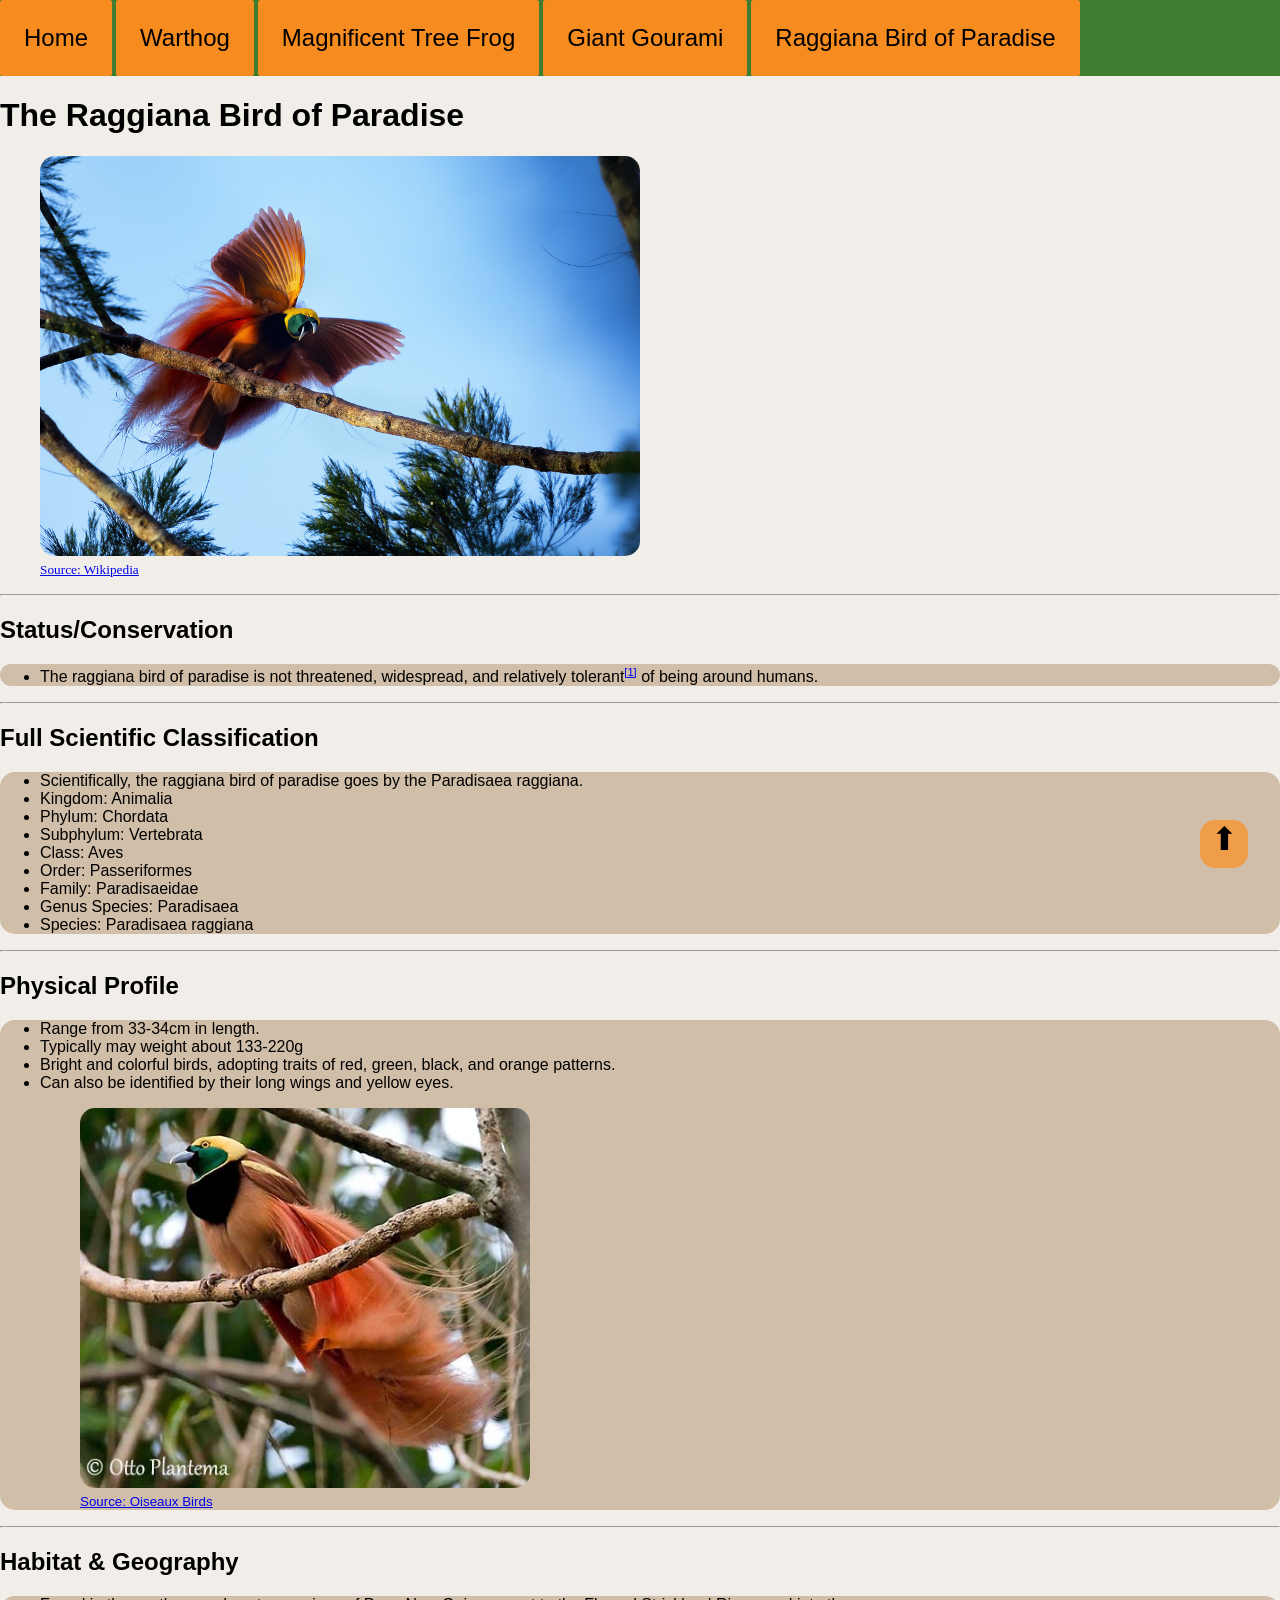
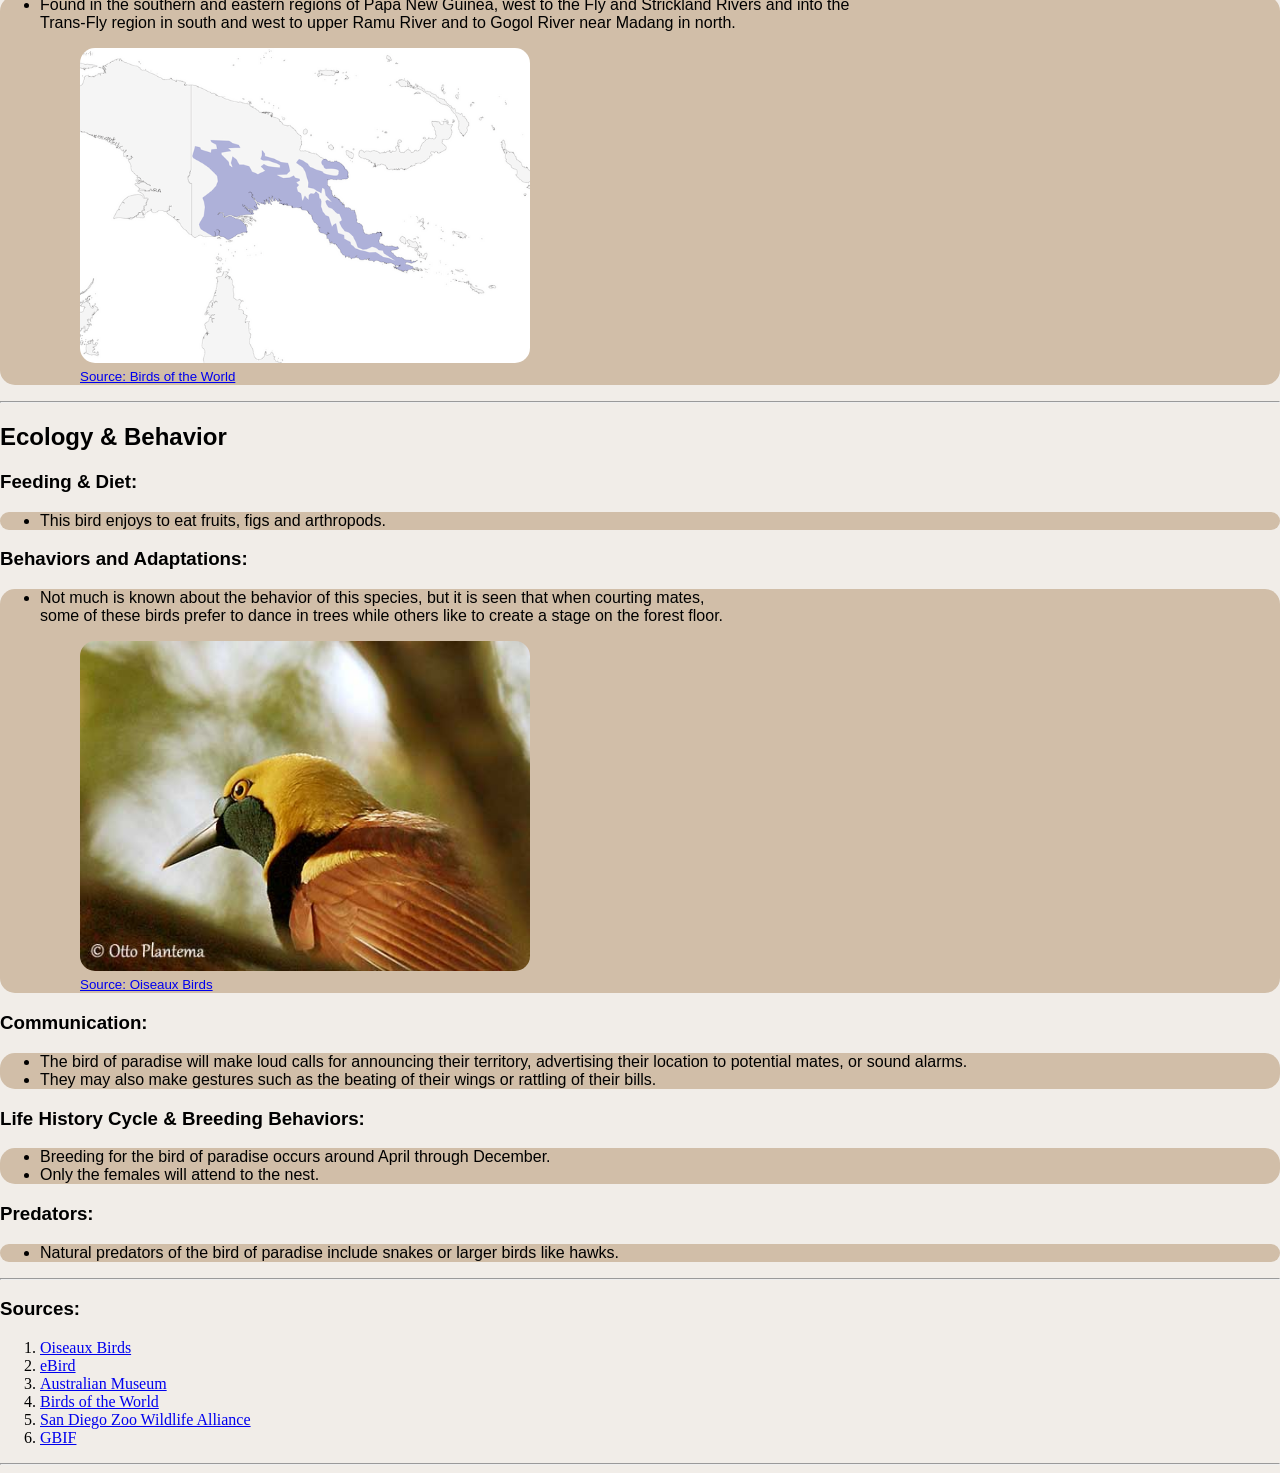
==== commit 529e7044: "final css touches omg" ====
--- a/birdofparadise.html
+++ b/birdofparadise.html
@@ -18,10 +18,8 @@
             <a href="birdofparadise.html">Raggiana Bird of Paradise</a>
         </nav>
     </section>
-</main>
 
-
-        <h1>The Raggiana Bird of Paradise</h1>
+    <h1>The Raggiana Bird of Paradise</h1>
 
 <section>
     <figure>
@@ -35,151 +33,132 @@
 <hr>
 
 <section>
-        <article>
-            <h2>Status/Conservation</h2>
-
-            <ul>
-            <li>The raggiana bird of paradise is not threatened, widespread, and relatively tolerant<sup><a href="https://dictionary.cambridge.org/us/dictionary/english/tolerant"><small>[1]</small></a></sup> of being around humans.</li>
-            </ul>
-        </article>
+<article>
+<h2>Status/Conservation</h2>
+<ul>
+    <li>The raggiana bird of paradise is not threatened, widespread, and relatively tolerant<sup><a href="https://dictionary.cambridge.org/us/dictionary/english/tolerant"><small>[1]</small></a></sup> of being around humans.</li>
+</ul>
+</article>
 </section>
 
 <hr>
 
 <section>
-        <article>
-            <h2>Full Scientific Classification</h2>
-            <ul>
-                <li>Scientifically, the raggiana bird of paradise goes by the Paradisaea raggiana.</li>
-
-                <li>Kingdom: Animalia</li>
-
-                <li>Phylum: Chordata</li>
-
-                <li>Subphylum: Vertebrata</li>
-
-                <li>Class: Aves</li>
-
-                <li>Order: Passeriformes</li>
-
-                <li>Family: Paradisaeidae</li>
-
-                <li>Genus Species: Paradisaea</li>
-
-                <li>Species: Paradisaea raggiana</li>
-            </ul>
-        </article>
+<article>
+<h2>Full Scientific Classification</h2>
+    <ul>
+        <li>Scientifically, the raggiana bird of paradise goes by the Paradisaea raggiana.</li>
+        <li>Kingdom: Animalia</li>
+        <li>Phylum: Chordata</li>
+        <li>Subphylum: Vertebrata</li>
+        <li>Class: Aves</li>
+        <li>Order: Passeriformes</li>
+        <li>Family: Paradisaeidae</li>
+        <li>Genus Species: Paradisaea</li>
+        <li>Species: Paradisaea raggiana</li>
+    </ul>
+</article>
 </section>
 
 <hr>
 
 <section>
-        <article>
-            <h2>Physical Profile</h2>
-            <ul>
-                <li>Range from 33-34cm in length.</li>
-
-                <li>Typically may weight about 133-220g</li>
-
-                <li>Bright and colorful birds, adopting traits of red, green, black, and orange patterns.</li>
-
-                <li>Can also be identified by their long wings and yellow eyes.</li>
-
-                <figure>
-                    <a href="https://www.oiseaux-birds.com/card-raggiana-bird-paradise.html">
-                    <img src="images/paradisier-de-raggi-op1.jpg" width="450">    
-                    </a>
-                    <figcaption><small><a href="https://www.oiseaux-birds.com/card-raggiana-bird-paradise.html">Source: Oiseaux Birds</a></small></figcaption>
-                </figure>
-            </ul>
-        </article>
+<article>
+<h2>Physical Profile</h2>
+<ul>
+    <li>Range from 33-34cm in length.</li>
+    <li>Typically may weight about 133-220g</li>
+    <li>Bright and colorful birds, adopting traits of red, green, black, and orange patterns.</li>
+    <li>Can also be identified by their long wings and yellow eyes.</li>
+<figure>
+    <a href="https://www.oiseaux-birds.com/card-raggiana-bird-paradise.html">
+    <img src="images/paradisier-de-raggi-op1.jpg" width="450">    
+    </a>
+    <figcaption><small><a href="https://www.oiseaux-birds.com/card-raggiana-bird-paradise.html">Source: Oiseaux Birds</a></small></figcaption>
+</figure>
+</ul>
+</article>
 </section>
 
 <hr>
 
 <section>
-    <article>
-        <h2>Habitat & Geography</h2>
-        <ul>
-            <li>Found in the southern and eastern regions of Papa New Guinea, west to the Fly and Strickland Rivers and into the Trans-Fly region in south and west to upper Ramu River and to Gogol River near Madang in north.</li>
-        </ul>
-
-        <figure>
-            <a href="https://birdsoftheworld.org/bow/species/rbopar1/cur/introduction">
-            <img src="images/bopdistr.png" width="450">    
-            </a>
-            <figcaption><small><a href="https://birdsoftheworld.org/bow/species/rbopar1/cur/introduction">Source: Birds of the World</a></small></figcaption>
-        </figure>
-    </article>
+<article>
+<h2>Habitat & Geography</h2>
+<ul>
+    <li>Found in the southern and eastern regions of Papa New Guinea, west to the Fly and Strickland Rivers and into the <br>Trans-Fly region in south and west to upper Ramu River and to Gogol River near Madang in north.</li>
+<figure>
+    <a href="https://birdsoftheworld.org/bow/species/rbopar1/cur/introduction">
+    <img src="images/bopdistr.png" width="450">    
+    </a>
+    <figcaption><small><a href="https://birdsoftheworld.org/bow/species/rbopar1/cur/introduction">Source: Birds of the World</a></small></figcaption>
+</figure>
+</ul>
+</article>
 </section>
 
 <hr>
 
 <section>
-        <article>
-            <h2>Ecology & Behavior</h2>
+<article>
+<h2>Ecology & Behavior</h2>
 
-            <h3>Feeding & Diet:</h3>
-            <ul>
-                <li>This bird enjoys to eat fruits, figs and arthropods.</li>
-            </ul>
+<h3>Feeding & Diet:</h3>
+<ul>
+    <li>This bird enjoys to eat fruits, figs and arthropods.</li>
+</ul>
 
-            <h3>Behaviors and Adaptations:</h3>
-            <ul>
-                <li>Not much is known about the behavior of this species, but it is seen that when courting mates, some of these birds prefer to dance in trees while others like to create a stage on the forest floor.</li> 
-                    <figure>
-                    <a href="https://www.oiseaux-birds.com/card-raggiana-bird-paradise.html">
-                    <img src="images/anotha brid.jpg" width="450">
-                    </a>
-                    <figcaption><small><a href="https://www.oiseaux-birds.com/card-raggiana-bird-paradise.html">Source: Oiseaux Birds</a></small></figcaption>
-                    </figure>
-            </ul>
+<h3>Behaviors and Adaptations:</h3>
+<ul>
+    <li>Not much is known about the behavior of this species, but it is seen that when courting mates, <br>some of these birds prefer to dance in trees while others like to create a stage on the forest floor.</li> 
+<figure>
+    <a href="https://www.oiseaux-birds.com/card-raggiana-bird-paradise.html">
+    <img src="images/anotha brid.jpg" width="450">
+    </a>
+    <figcaption><small><a href="https://www.oiseaux-birds.com/card-raggiana-bird-paradise.html">Source: Oiseaux Birds</a></small></figcaption>
+</figure>
+</ul>
 
-            <h3>Communication:</h3>
-            <ul>
-                <li>TThe bird of paradise will make loud calls for announcing their territory, advertising their location to potential mates, or sound alarms.</li>
+<h3>Communication:</h3>
+<ul>
+    <li>The bird of paradise will make loud calls for announcing their territory, advertising their location to potential mates, or sound alarms.</li>
+    <li>They may also make gestures such as the beating of their wings or rattling of their bills.</li>
+</ul>
 
-                <li>They may also make gestures such as the beating of their wings or rattling of their bills.</li>
-            </ul>
+<h3>Life History Cycle & Breeding Behaviors:</h3>
+<ul>
+    <li>Breeding for the bird of paradise occurs around April through December.</li>
+    <li>Only the females will attend to the nest.</li>
+</ul>
 
-            <h3>Life History Cycle & Breeding Behaviors:</h3>
-            <ul>
-                <li>Breeding for the bird of paradise occurs around April through December.</li>
-                <li>Only the females will attend to the nest.</li>
-            </ul>
+<h3>Predators:</h3>
+<ul>
+    <li>Natural predators of the bird of paradise include snakes or larger birds like hawks.</li>
+</ul>
 
-            <h3>Predators:</h3>
-            <ul>
-                <li>Natural predators of the bird of paradise include snakes or larger birds like hawks.</li>
-            </ul>
-
-        </article>
+</article>
 </section>
 
 <hr>
 
 <section>
-        <footer>
-            <h3>Sources:</h3>
-            
-            <ol>
-                <li><a href="https://www.oiseaux-birds.com/card-raggiana-bird-paradise.html">Oiseaux Birds</a></li>
-
-                <li><a href="https://ebird.org/species/rbopar1?continue">eBird</a></li>
-
-                <li><a href="https://australian.museum/about/history/exhibitions/birds-of-paradise/raggiana-bird-of-paradise/">Australian Museum</a></li>
-
-                <li><a href="https://birdsoftheworld.org/bow/species/rbopar1/cur/introduction">Birds of the World</a></li>
-
-                <li><a href="https://animals.sandiegozoo.org/animals/bird-paradise-bird">San Diego Zoo Wildlife Alliance</a></li>
-
-                <li><a href="https://www.gbif.org/taxon/4CTLG?__cf_chl_tk=Kb3XSDBnRu_wFczgXjAOpp_n8BymAmCDdS.y8s5nIMg-1789782694-1.0.1.1-JNFnB6pvDj8QdZ9LDbLzpMlX28hD9KQXmGmbURsUij4">GBIF</a></li>
-            </ol>
-
-        </footer>
+<footer>
+<h3>Sources:</h3>         
+    <ol>
+        <li><a href="https://www.oiseaux-birds.com/card-raggiana-bird-paradise.html">Oiseaux Birds</a></li>
+        <li><a href="https://ebird.org/species/rbopar1?continue">eBird</a></li>
+        <li><a href="https://australian.museum/about/history/exhibitions/birds-of-paradise/raggiana-bird-of-paradise/">Australian Museum</a></li>
+        <li><a href="https://birdsoftheworld.org/bow/species/rbopar1/cur/introduction">Birds of the World</a></li>
+        <li><a href="https://animals.sandiegozoo.org/animals/bird-paradise-bird">San Diego Zoo Wildlife Alliance</a></li>
+        <li><a href="https://www.gbif.org/taxon/4CTLG?__cf_chl_tk=Kb3XSDBnRu_wFczgXjAOpp_n8BymAmCDdS.y8s5nIMg-1789782694-1.0.1.1-JNFnB6pvDj8QdZ9LDbLzpMlX28hD9KQXmGmbURsUij4">GBIF</a></li>
+    </ol>
+</footer>
 </section>
 
 <hr>
+
+</main>
+
 <a href="#top" class="back-to-top">⬆</a>
 </body>
 </html>
--- a/CSS/app.css
+++ b/CSS/app.css
@@ -1,5 +1,5 @@
 body {
-    background-color: #ffffff;
+    background-color: #f1ede8;
     margin: 0;
 }
 
@@ -30,22 +30,24 @@
 img {
     border-radius: 15px;
     transition: all ease-in 150ms;
-    flex-wrap: wrap;
 }
 
 img:hover {
-    box-shadow: 5px 10px #407d33;
+    box-shadow: 5px 5px #407d33;
     transition: all ease 300ms;
 }
 
 ul {
-    background: #e9e9e9;
+    background: #d1bea8;
     font-family: Verdana, Geneva, Tahoma, sans-serif;
     border-radius: 15px;
-    
 }
 
 h2 {
+    font-family: Verdana, Geneva, Tahoma, sans-serif;
+}
+
+h3 {
     font-family: Verdana, Geneva, Tahoma, sans-serif;
 }
 
@@ -81,3 +83,10 @@
     scroll-behavior: smooth;
 }
 
+.row1 {
+    display: flex;
+}
+
+.row2 {
+    display: flex;
+}
